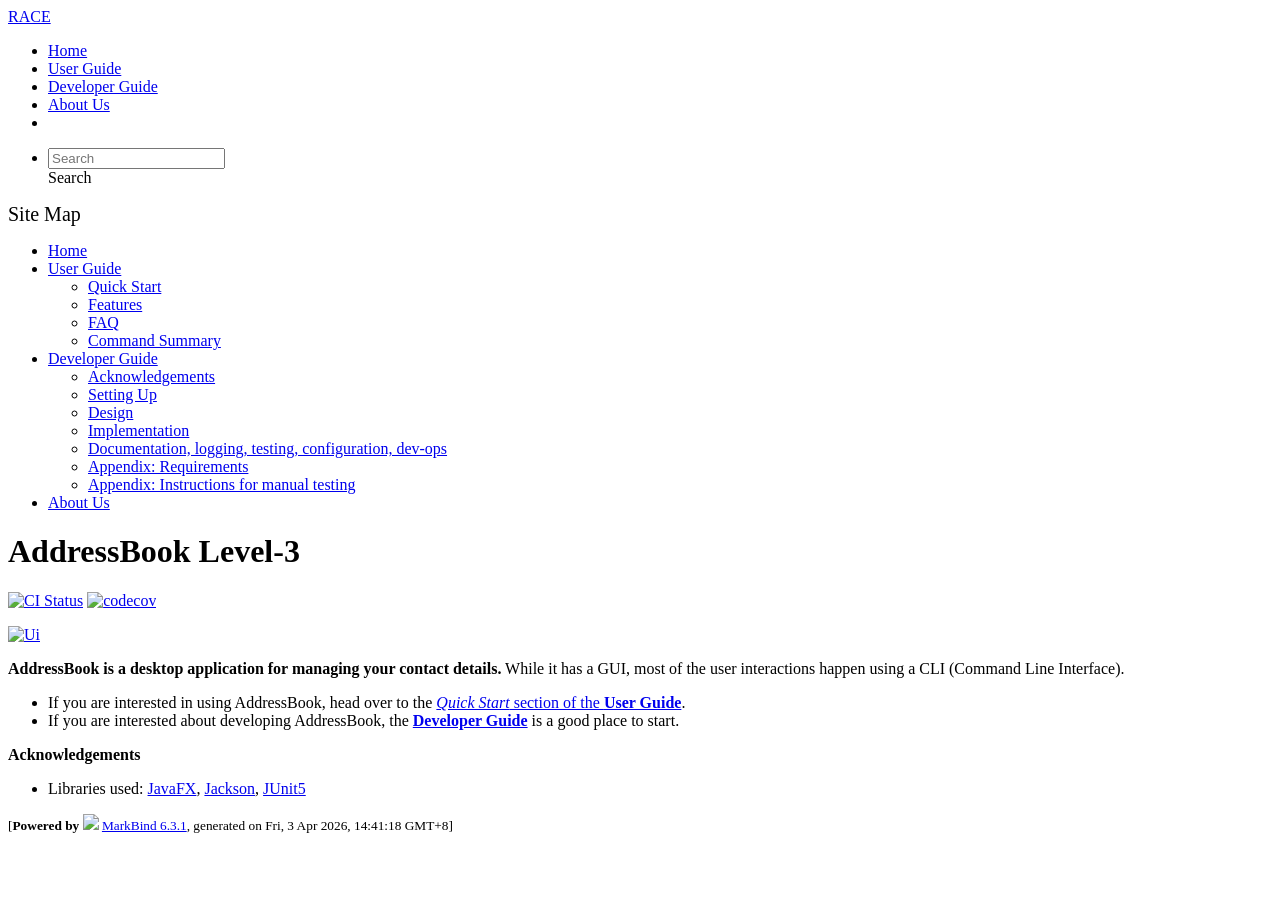
==== index.html @ c2d4f05e "deploy: 501ad0c8699b6edb64ecbe5b040d7ff0a8823d6b" ====
<!DOCTYPE html>
<html>
<head>
    <meta charset="utf-8">
    <meta http-equiv="X-UA-Compatible" content="IE=edge">
    <meta name="generator" content="MarkBind 6.3.1">
    <meta name="viewport" content="width=device-width, initial-scale=1"><title>RACE</title> <link rel="stylesheet" href="/tp/markbind/css/bootstrap.min.css"> <link rel="stylesheet" href="/tp/markbind/fontawesome/css/all.min.css"> <link rel="stylesheet" href="/tp/markbind/glyphicons/css/bootstrap-glyphicons.min.css"><link rel="stylesheet" href="/tp/markbind/css/codeblock-light.min.css"><link rel="stylesheet" href="/tp/markbind/css/markbind.min.css"><link rel="stylesheet" href="/tp/plugins/markbind-plugin-anchors/markbind-plugin-anchors.css"><link rel="stylesheet" href="/tp/plugins/markbind-plugin-tree/markbind-plugin-tree.css">
    
  <link rel="stylesheet" href="/tp/stylesheets/main.css">
<link rel="icon" href="/tp/images/SeEduLogo.png"></head>
<script>
  const baseUrl = '/tp'
</script>
<body  data-code-theme="light">
<div id="app"><!--[--><header sticky><div data-v-26aac3dc><nav class="navbar navbar-expand-md d-print-none navbar-dark bg-dark" data-v-26aac3dc><div class="container-fluid" data-v-26aac3dc><div class="navbar-left" data-v-26aac3dc><!--[--><a href="/tp/index.html" title="Home" class="navbar-brand">RACE</a><!--]--></div><div class="navbar-default" data-v-26aac3dc><ul class="navbar-nav me-auto mt-2 mt-lg-0" data-v-26aac3dc><!--[--> <li><a href="/tp/index.html" class="nav-link">Home</a></li> <li><a href="/tp/UserGuide.html" class="nav-link">User Guide</a></li> <li><a href="/tp/DeveloperGuide.html" class="nav-link">Developer Guide</a></li> <li><a href="/tp/AboutUs.html" class="nav-link">About Us</a></li> <li><a href="https://github.com/se-edu/addressbook-level3" target="_blank" class="nav-link"><span><span aria-hidden="true" class="fab fa-github"></span></span></a></li> <!--]--></ul></div><ul class="navbar-nav navbar-right" data-v-26aac3dc><!--[--><li><form class="navbar-form"><div style="position:relative;" class="dropdown" data-v-00e26d0a><!--[--><input value="" data-bs-toggle="dropdown" type="text" class="form-control" placeholder="Search" autocomplete="off" data-v-00e26d0a><div class="form-control placeholder-div-hidden" data-v-00e26d0a>Search</div><!--]--><ul class="dropdown-menu search-dropdown-menu dropdown-menu-hidden dropdown-menu-end" data-v-00e26d0a><!--[--><!--]--></ul></div></form></li><!--]--></ul></div></nav><div style="display:none;" class="lower-navbar-container" data-v-26aac3dc><!--[--><!----><!----><!--]--></div></div></header> <div id="flex-body"><nav id="site-nav" data-v-6b1b63d2><!--[--><div class="site-nav-top"><div class="fw-bold mb-2" style="font-size:1.25rem;">Site Map</div></div> <div class="nav-component slim-scroll"><div class="site-nav-root"><!--[--><ul class="site-nav-list site-nav-list-root" data-v-6b1b63d2><!--[--><li><div class="site-nav-default-list-item site-nav-list-item-0" onclick="handleSiteNavClick(this)"><a href="/tp/index.html">Home</a></div></li> <li><div class="site-nav-default-list-item site-nav-list-item-0" onclick="handleSiteNavClick(this)"><a href="/tp/UserGuide.html">User Guide</a> <div class="site-nav-dropdown-btn-container"><i class="site-nav-dropdown-btn-icon site-nav-rotate-icon" onclick="handleSiteNavClick(this.parentNode.parentNode, false); event.stopPropagation();"><span class="glyphicon glyphicon-menu-down" aria-hidden="true"></span></i></div></div><ul class="site-nav-dropdown-container site-nav-dropdown-container-open site-nav-list"><li><div class="site-nav-default-list-item site-nav-list-item-1" onclick="handleSiteNavClick(this)"><a href="/tp/UserGuide.html#quick-start">Quick Start</a></div></li> <li><div class="site-nav-default-list-item site-nav-list-item-1" onclick="handleSiteNavClick(this)"><a href="/tp/UserGuide.html#features">Features</a></div></li> <li><div class="site-nav-default-list-item site-nav-list-item-1" onclick="handleSiteNavClick(this)"><a href="/tp/UserGuide.html#faq">FAQ</a></div></li> <li><div class="site-nav-default-list-item site-nav-list-item-1" onclick="handleSiteNavClick(this)"><a href="/tp/UserGuide.html#faq">Command Summary</a></div></li></ul></li> <li><div class="site-nav-default-list-item site-nav-list-item-0" onclick="handleSiteNavClick(this)"><a href="/tp/DeveloperGuide.html">Developer Guide</a> <div class="site-nav-dropdown-btn-container"><i class="site-nav-dropdown-btn-icon site-nav-rotate-icon" onclick="handleSiteNavClick(this.parentNode.parentNode, false); event.stopPropagation();"><span class="glyphicon glyphicon-menu-down" aria-hidden="true"></span></i></div></div><ul class="site-nav-dropdown-container site-nav-dropdown-container-open site-nav-list"><li><div class="site-nav-default-list-item site-nav-list-item-1" onclick="handleSiteNavClick(this)"><a href="/tp/DeveloperGuide.html#acknowledgements">Acknowledgements</a></div></li> <li><div class="site-nav-default-list-item site-nav-list-item-1" onclick="handleSiteNavClick(this)"><a href="/tp/DeveloperGuide.html#setting-up-getting-started">Setting Up</a></div></li> <li><div class="site-nav-default-list-item site-nav-list-item-1" onclick="handleSiteNavClick(this)"><a href="/tp/DeveloperGuide.html#design">Design</a></div></li> <li><div class="site-nav-default-list-item site-nav-list-item-1" onclick="handleSiteNavClick(this)"><a href="/tp/DeveloperGuide.html#implementation">Implementation</a></div></li> <li><div class="site-nav-default-list-item site-nav-list-item-1" onclick="handleSiteNavClick(this)"><a href="/tp/DeveloperGuide.html#documentation-logging-testing-configuration-dev-ops">Documentation, logging, testing, configuration, dev-ops</a></div></li> <li><div class="site-nav-default-list-item site-nav-list-item-1" onclick="handleSiteNavClick(this)"><a href="/tp/DeveloperGuide.html#appendix-requirements">Appendix: Requirements</a></div></li> <li><div class="site-nav-default-list-item site-nav-list-item-1" onclick="handleSiteNavClick(this)"><a href="/tp/DeveloperGuide.html#appendix-instructions-for-manual-testing">Appendix: Instructions for manual testing</a></div></li></ul></li> <li><div class="site-nav-default-list-item site-nav-list-item-0" onclick="handleSiteNavClick(this)"><a href="/tp/AboutUs.html">About Us</a></div></li><!--]--><!--v-if--></ul><!--]--></div></div><!--]--><!--v-if--></nav> <div id="content-wrapper"><h1 id="addressbook-level-3">AddressBook Level-3<a class="fa fa-anchor" href="#addressbook-level-3" onclick="event.stopPropagation()"></a></h1> <p><a href="https://github.com/se-edu/addressbook-level3/actions"><img src="https://github.com/se-edu/addressbook-level3/workflows/Java%20CI/badge.svg" alt="CI Status" class="img-fluid"></a> <a href="https://codecov.io/gh/se-edu/addressbook-level3"><img src="https://codecov.io/gh/se-edu/addressbook-level3/branch/master/graph/badge.svg" alt="codecov" class="img-fluid"></a></p> <p><a href="/tp/images/Ui.png" target="_self"><img src="/tp/images/Ui.png" alt="Ui" class="img-fluid"></a></p> <p><strong>AddressBook is a desktop application for managing your contact details.</strong> While it has a GUI, most of the user interactions happen using a CLI (Command Line Interface).</p> <ul><li>If you are interested in using AddressBook, head over to the <a href="/tp/UserGuide.html#quick-start"><em>Quick Start</em> section of the <strong>User Guide</strong></a>.</li> <li>If you are interested about developing AddressBook, the <a href="/tp/DeveloperGuide.html"><strong>Developer Guide</strong></a> is a good place to start.</li></ul> <p><strong>Acknowledgements</strong></p> <ul><li>Libraries used: <a href="https://openjfx.io/">JavaFX</a>, <a href="https://github.com/FasterXML/jackson">Jackson</a>, <a href="https://github.com/junit-team/junit5">JUnit5</a></li></ul></div> <nav id="page-nav" data-v-6b1b63d2><!--[--><div class="nav-component slim-scroll"></div><!--]--><!--v-if--></nav> <div class="scroll-top-button fa-lg d-print-none" style="display:none;bottom:2%;right:2%;position:fixed;" aria-hidden="true"><!--[--><i class="fas fa-arrow-circle-up"></i><!--]--></div></div> <footer><div class="text-center"><small>[<span><strong>Powered by</strong></span> <img src="https://markbind.org/favicon.ico" width="30"> <a href="https://markbind.org/">MarkBind 6.3.1</a>, generated on Fri, 3 Apr 2026, 14:41:18 GMT+8]</small></div></footer><!--]--></div>
</body><script src="/tp/markbind/js/bootstrap-utility.min.js"></script>
<script src="/tp/markbind/js/polyfill.min.js"></script>
<script src="/tp/markbind/js/vue.global.prod.min.js"></script>
<script src="/tp/markbind/js/markbind.min.js"></script>
<script src="index.page-vue-render.js"></script>
<script>
  MarkBind.setupWithSearch()
</script>
</html>
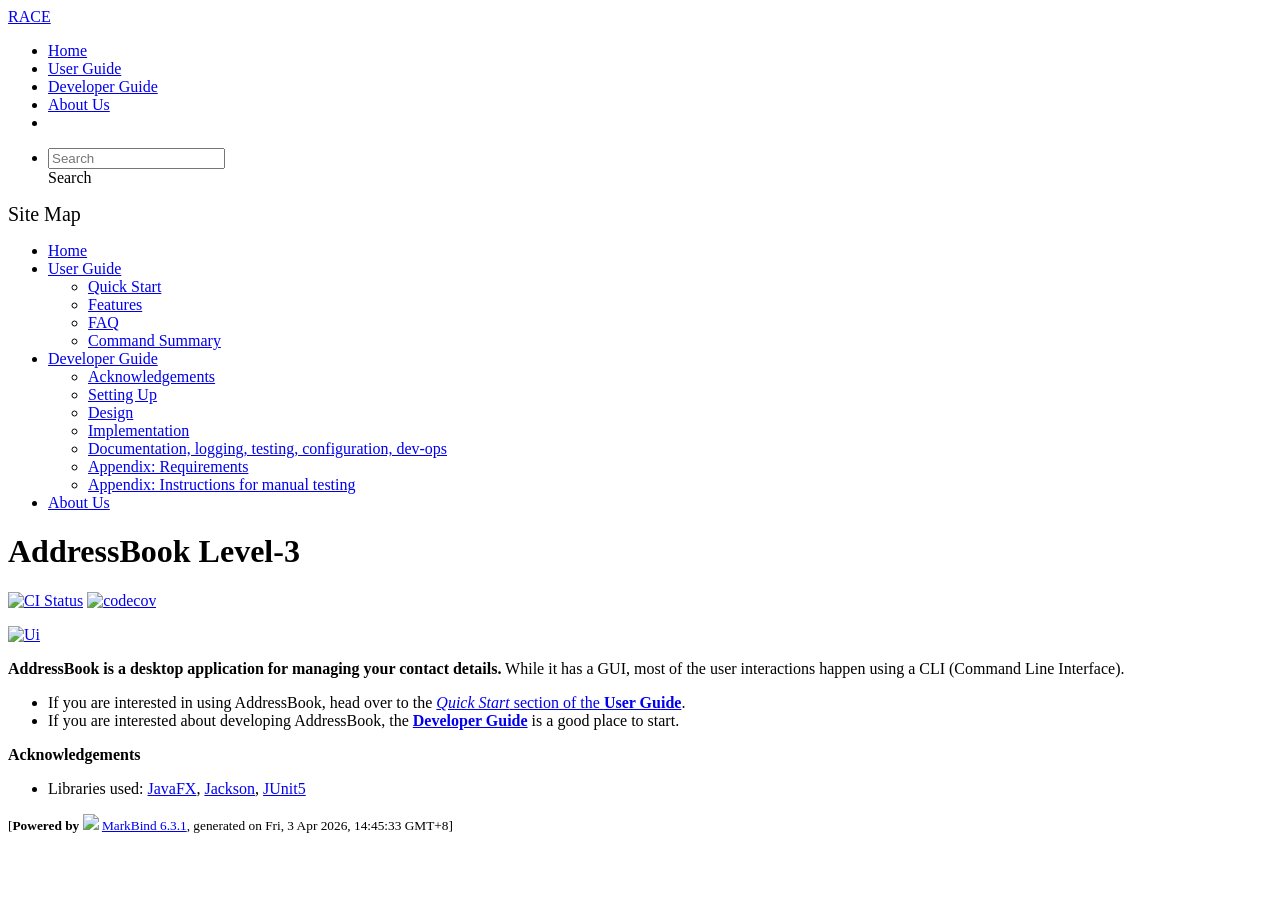
==== commit d546267b: "deploy: c85ef932be212b8d6ce71b270960d5511a4c53bf" ====
--- a/index.html
+++ b/index.html
@@ -12,7 +12,7 @@
   const baseUrl = '/tp'
 </script>
 <body  data-code-theme="light">
-<div id="app"><!--[--><header sticky><div data-v-26aac3dc><nav class="navbar navbar-expand-md d-print-none navbar-dark bg-dark" data-v-26aac3dc><div class="container-fluid" data-v-26aac3dc><div class="navbar-left" data-v-26aac3dc><!--[--><a href="/tp/index.html" title="Home" class="navbar-brand">RACE</a><!--]--></div><div class="navbar-default" data-v-26aac3dc><ul class="navbar-nav me-auto mt-2 mt-lg-0" data-v-26aac3dc><!--[--> <li><a href="/tp/index.html" class="nav-link">Home</a></li> <li><a href="/tp/UserGuide.html" class="nav-link">User Guide</a></li> <li><a href="/tp/DeveloperGuide.html" class="nav-link">Developer Guide</a></li> <li><a href="/tp/AboutUs.html" class="nav-link">About Us</a></li> <li><a href="https://github.com/se-edu/addressbook-level3" target="_blank" class="nav-link"><span><span aria-hidden="true" class="fab fa-github"></span></span></a></li> <!--]--></ul></div><ul class="navbar-nav navbar-right" data-v-26aac3dc><!--[--><li><form class="navbar-form"><div style="position:relative;" class="dropdown" data-v-00e26d0a><!--[--><input value="" data-bs-toggle="dropdown" type="text" class="form-control" placeholder="Search" autocomplete="off" data-v-00e26d0a><div class="form-control placeholder-div-hidden" data-v-00e26d0a>Search</div><!--]--><ul class="dropdown-menu search-dropdown-menu dropdown-menu-hidden dropdown-menu-end" data-v-00e26d0a><!--[--><!--]--></ul></div></form></li><!--]--></ul></div></nav><div style="display:none;" class="lower-navbar-container" data-v-26aac3dc><!--[--><!----><!----><!--]--></div></div></header> <div id="flex-body"><nav id="site-nav" data-v-6b1b63d2><!--[--><div class="site-nav-top"><div class="fw-bold mb-2" style="font-size:1.25rem;">Site Map</div></div> <div class="nav-component slim-scroll"><div class="site-nav-root"><!--[--><ul class="site-nav-list site-nav-list-root" data-v-6b1b63d2><!--[--><li><div class="site-nav-default-list-item site-nav-list-item-0" onclick="handleSiteNavClick(this)"><a href="/tp/index.html">Home</a></div></li> <li><div class="site-nav-default-list-item site-nav-list-item-0" onclick="handleSiteNavClick(this)"><a href="/tp/UserGuide.html">User Guide</a> <div class="site-nav-dropdown-btn-container"><i class="site-nav-dropdown-btn-icon site-nav-rotate-icon" onclick="handleSiteNavClick(this.parentNode.parentNode, false); event.stopPropagation();"><span class="glyphicon glyphicon-menu-down" aria-hidden="true"></span></i></div></div><ul class="site-nav-dropdown-container site-nav-dropdown-container-open site-nav-list"><li><div class="site-nav-default-list-item site-nav-list-item-1" onclick="handleSiteNavClick(this)"><a href="/tp/UserGuide.html#quick-start">Quick Start</a></div></li> <li><div class="site-nav-default-list-item site-nav-list-item-1" onclick="handleSiteNavClick(this)"><a href="/tp/UserGuide.html#features">Features</a></div></li> <li><div class="site-nav-default-list-item site-nav-list-item-1" onclick="handleSiteNavClick(this)"><a href="/tp/UserGuide.html#faq">FAQ</a></div></li> <li><div class="site-nav-default-list-item site-nav-list-item-1" onclick="handleSiteNavClick(this)"><a href="/tp/UserGuide.html#faq">Command Summary</a></div></li></ul></li> <li><div class="site-nav-default-list-item site-nav-list-item-0" onclick="handleSiteNavClick(this)"><a href="/tp/DeveloperGuide.html">Developer Guide</a> <div class="site-nav-dropdown-btn-container"><i class="site-nav-dropdown-btn-icon site-nav-rotate-icon" onclick="handleSiteNavClick(this.parentNode.parentNode, false); event.stopPropagation();"><span class="glyphicon glyphicon-menu-down" aria-hidden="true"></span></i></div></div><ul class="site-nav-dropdown-container site-nav-dropdown-container-open site-nav-list"><li><div class="site-nav-default-list-item site-nav-list-item-1" onclick="handleSiteNavClick(this)"><a href="/tp/DeveloperGuide.html#acknowledgements">Acknowledgements</a></div></li> <li><div class="site-nav-default-list-item site-nav-list-item-1" onclick="handleSiteNavClick(this)"><a href="/tp/DeveloperGuide.html#setting-up-getting-started">Setting Up</a></div></li> <li><div class="site-nav-default-list-item site-nav-list-item-1" onclick="handleSiteNavClick(this)"><a href="/tp/DeveloperGuide.html#design">Design</a></div></li> <li><div class="site-nav-default-list-item site-nav-list-item-1" onclick="handleSiteNavClick(this)"><a href="/tp/DeveloperGuide.html#implementation">Implementation</a></div></li> <li><div class="site-nav-default-list-item site-nav-list-item-1" onclick="handleSiteNavClick(this)"><a href="/tp/DeveloperGuide.html#documentation-logging-testing-configuration-dev-ops">Documentation, logging, testing, configuration, dev-ops</a></div></li> <li><div class="site-nav-default-list-item site-nav-list-item-1" onclick="handleSiteNavClick(this)"><a href="/tp/DeveloperGuide.html#appendix-requirements">Appendix: Requirements</a></div></li> <li><div class="site-nav-default-list-item site-nav-list-item-1" onclick="handleSiteNavClick(this)"><a href="/tp/DeveloperGuide.html#appendix-instructions-for-manual-testing">Appendix: Instructions for manual testing</a></div></li></ul></li> <li><div class="site-nav-default-list-item site-nav-list-item-0" onclick="handleSiteNavClick(this)"><a href="/tp/AboutUs.html">About Us</a></div></li><!--]--><!--v-if--></ul><!--]--></div></div><!--]--><!--v-if--></nav> <div id="content-wrapper"><h1 id="addressbook-level-3">AddressBook Level-3<a class="fa fa-anchor" href="#addressbook-level-3" onclick="event.stopPropagation()"></a></h1> <p><a href="https://github.com/se-edu/addressbook-level3/actions"><img src="https://github.com/se-edu/addressbook-level3/workflows/Java%20CI/badge.svg" alt="CI Status" class="img-fluid"></a> <a href="https://codecov.io/gh/se-edu/addressbook-level3"><img src="https://codecov.io/gh/se-edu/addressbook-level3/branch/master/graph/badge.svg" alt="codecov" class="img-fluid"></a></p> <p><a href="/tp/images/Ui.png" target="_self"><img src="/tp/images/Ui.png" alt="Ui" class="img-fluid"></a></p> <p><strong>AddressBook is a desktop application for managing your contact details.</strong> While it has a GUI, most of the user interactions happen using a CLI (Command Line Interface).</p> <ul><li>If you are interested in using AddressBook, head over to the <a href="/tp/UserGuide.html#quick-start"><em>Quick Start</em> section of the <strong>User Guide</strong></a>.</li> <li>If you are interested about developing AddressBook, the <a href="/tp/DeveloperGuide.html"><strong>Developer Guide</strong></a> is a good place to start.</li></ul> <p><strong>Acknowledgements</strong></p> <ul><li>Libraries used: <a href="https://openjfx.io/">JavaFX</a>, <a href="https://github.com/FasterXML/jackson">Jackson</a>, <a href="https://github.com/junit-team/junit5">JUnit5</a></li></ul></div> <nav id="page-nav" data-v-6b1b63d2><!--[--><div class="nav-component slim-scroll"></div><!--]--><!--v-if--></nav> <div class="scroll-top-button fa-lg d-print-none" style="display:none;bottom:2%;right:2%;position:fixed;" aria-hidden="true"><!--[--><i class="fas fa-arrow-circle-up"></i><!--]--></div></div> <footer><div class="text-center"><small>[<span><strong>Powered by</strong></span> <img src="https://markbind.org/favicon.ico" width="30"> <a href="https://markbind.org/">MarkBind 6.3.1</a>, generated on Fri, 3 Apr 2026, 14:41:18 GMT+8]</small></div></footer><!--]--></div>
+<div id="app"><!--[--><header sticky><div data-v-26aac3dc><nav class="navbar navbar-expand-md d-print-none navbar-dark bg-dark" data-v-26aac3dc><div class="container-fluid" data-v-26aac3dc><div class="navbar-left" data-v-26aac3dc><!--[--><a href="/tp/index.html" title="Home" class="navbar-brand">RACE</a><!--]--></div><div class="navbar-default" data-v-26aac3dc><ul class="navbar-nav me-auto mt-2 mt-lg-0" data-v-26aac3dc><!--[--> <li><a href="/tp/index.html" class="nav-link">Home</a></li> <li><a href="/tp/UserGuide.html" class="nav-link">User Guide</a></li> <li><a href="/tp/DeveloperGuide.html" class="nav-link">Developer Guide</a></li> <li><a href="/tp/AboutUs.html" class="nav-link">About Us</a></li> <li><a href="https://github.com/se-edu/addressbook-level3" target="_blank" class="nav-link"><span><span aria-hidden="true" class="fab fa-github"></span></span></a></li> <!--]--></ul></div><ul class="navbar-nav navbar-right" data-v-26aac3dc><!--[--><li><form class="navbar-form"><div style="position:relative;" class="dropdown" data-v-00e26d0a><!--[--><input value="" data-bs-toggle="dropdown" type="text" class="form-control" placeholder="Search" autocomplete="off" data-v-00e26d0a><div class="form-control placeholder-div-hidden" data-v-00e26d0a>Search</div><!--]--><ul class="dropdown-menu search-dropdown-menu dropdown-menu-hidden dropdown-menu-end" data-v-00e26d0a><!--[--><!--]--></ul></div></form></li><!--]--></ul></div></nav><div style="display:none;" class="lower-navbar-container" data-v-26aac3dc><!--[--><!----><!----><!--]--></div></div></header> <div id="flex-body"><nav id="site-nav" data-v-6b1b63d2><!--[--><div class="site-nav-top"><div class="fw-bold mb-2" style="font-size:1.25rem;">Site Map</div></div> <div class="nav-component slim-scroll"><div class="site-nav-root"><!--[--><ul class="site-nav-list site-nav-list-root" data-v-6b1b63d2><!--[--><li><div class="site-nav-default-list-item site-nav-list-item-0" onclick="handleSiteNavClick(this)"><a href="/tp/index.html">Home</a></div></li> <li><div class="site-nav-default-list-item site-nav-list-item-0" onclick="handleSiteNavClick(this)"><a href="/tp/UserGuide.html">User Guide</a> <div class="site-nav-dropdown-btn-container"><i class="site-nav-dropdown-btn-icon site-nav-rotate-icon" onclick="handleSiteNavClick(this.parentNode.parentNode, false); event.stopPropagation();"><span class="glyphicon glyphicon-menu-down" aria-hidden="true"></span></i></div></div><ul class="site-nav-dropdown-container site-nav-dropdown-container-open site-nav-list"><li><div class="site-nav-default-list-item site-nav-list-item-1" onclick="handleSiteNavClick(this)"><a href="/tp/UserGuide.html#quick-start">Quick Start</a></div></li> <li><div class="site-nav-default-list-item site-nav-list-item-1" onclick="handleSiteNavClick(this)"><a href="/tp/UserGuide.html#features">Features</a></div></li> <li><div class="site-nav-default-list-item site-nav-list-item-1" onclick="handleSiteNavClick(this)"><a href="/tp/UserGuide.html#faq">FAQ</a></div></li> <li><div class="site-nav-default-list-item site-nav-list-item-1" onclick="handleSiteNavClick(this)"><a href="/tp/UserGuide.html#faq">Command Summary</a></div></li></ul></li> <li><div class="site-nav-default-list-item site-nav-list-item-0" onclick="handleSiteNavClick(this)"><a href="/tp/DeveloperGuide.html">Developer Guide</a> <div class="site-nav-dropdown-btn-container"><i class="site-nav-dropdown-btn-icon site-nav-rotate-icon" onclick="handleSiteNavClick(this.parentNode.parentNode, false); event.stopPropagation();"><span class="glyphicon glyphicon-menu-down" aria-hidden="true"></span></i></div></div><ul class="site-nav-dropdown-container site-nav-dropdown-container-open site-nav-list"><li><div class="site-nav-default-list-item site-nav-list-item-1" onclick="handleSiteNavClick(this)"><a href="/tp/DeveloperGuide.html#acknowledgements">Acknowledgements</a></div></li> <li><div class="site-nav-default-list-item site-nav-list-item-1" onclick="handleSiteNavClick(this)"><a href="/tp/DeveloperGuide.html#setting-up-getting-started">Setting Up</a></div></li> <li><div class="site-nav-default-list-item site-nav-list-item-1" onclick="handleSiteNavClick(this)"><a href="/tp/DeveloperGuide.html#design">Design</a></div></li> <li><div class="site-nav-default-list-item site-nav-list-item-1" onclick="handleSiteNavClick(this)"><a href="/tp/DeveloperGuide.html#implementation">Implementation</a></div></li> <li><div class="site-nav-default-list-item site-nav-list-item-1" onclick="handleSiteNavClick(this)"><a href="/tp/DeveloperGuide.html#documentation-logging-testing-configuration-dev-ops">Documentation, logging, testing, configuration, dev-ops</a></div></li> <li><div class="site-nav-default-list-item site-nav-list-item-1" onclick="handleSiteNavClick(this)"><a href="/tp/DeveloperGuide.html#appendix-requirements">Appendix: Requirements</a></div></li> <li><div class="site-nav-default-list-item site-nav-list-item-1" onclick="handleSiteNavClick(this)"><a href="/tp/DeveloperGuide.html#appendix-instructions-for-manual-testing">Appendix: Instructions for manual testing</a></div></li></ul></li> <li><div class="site-nav-default-list-item site-nav-list-item-0" onclick="handleSiteNavClick(this)"><a href="/tp/AboutUs.html">About Us</a></div></li><!--]--><!--v-if--></ul><!--]--></div></div><!--]--><!--v-if--></nav> <div id="content-wrapper"><h1 id="addressbook-level-3">AddressBook Level-3<a class="fa fa-anchor" href="#addressbook-level-3" onclick="event.stopPropagation()"></a></h1> <p><a href="https://github.com/se-edu/addressbook-level3/actions"><img src="https://github.com/se-edu/addressbook-level3/workflows/Java%20CI/badge.svg" alt="CI Status" class="img-fluid"></a> <a href="https://codecov.io/gh/se-edu/addressbook-level3"><img src="https://codecov.io/gh/se-edu/addressbook-level3/branch/master/graph/badge.svg" alt="codecov" class="img-fluid"></a></p> <p><a href="/tp/images/Ui.png" target="_self"><img src="/tp/images/Ui.png" alt="Ui" class="img-fluid"></a></p> <p><strong>AddressBook is a desktop application for managing your contact details.</strong> While it has a GUI, most of the user interactions happen using a CLI (Command Line Interface).</p> <ul><li>If you are interested in using AddressBook, head over to the <a href="/tp/UserGuide.html#quick-start"><em>Quick Start</em> section of the <strong>User Guide</strong></a>.</li> <li>If you are interested about developing AddressBook, the <a href="/tp/DeveloperGuide.html"><strong>Developer Guide</strong></a> is a good place to start.</li></ul> <p><strong>Acknowledgements</strong></p> <ul><li>Libraries used: <a href="https://openjfx.io/">JavaFX</a>, <a href="https://github.com/FasterXML/jackson">Jackson</a>, <a href="https://github.com/junit-team/junit5">JUnit5</a></li></ul></div> <nav id="page-nav" data-v-6b1b63d2><!--[--><div class="nav-component slim-scroll"></div><!--]--><!--v-if--></nav> <div class="scroll-top-button fa-lg d-print-none" style="display:none;bottom:2%;right:2%;position:fixed;" aria-hidden="true"><!--[--><i class="fas fa-arrow-circle-up"></i><!--]--></div></div> <footer><div class="text-center"><small>[<span><strong>Powered by</strong></span> <img src="https://markbind.org/favicon.ico" width="30"> <a href="https://markbind.org/">MarkBind 6.3.1</a>, generated on Fri, 3 Apr 2026, 14:45:33 GMT+8]</small></div></footer><!--]--></div>
 </body><script src="/tp/markbind/js/bootstrap-utility.min.js"></script>
 <script src="/tp/markbind/js/polyfill.min.js"></script>
 <script src="/tp/markbind/js/vue.global.prod.min.js"></script>
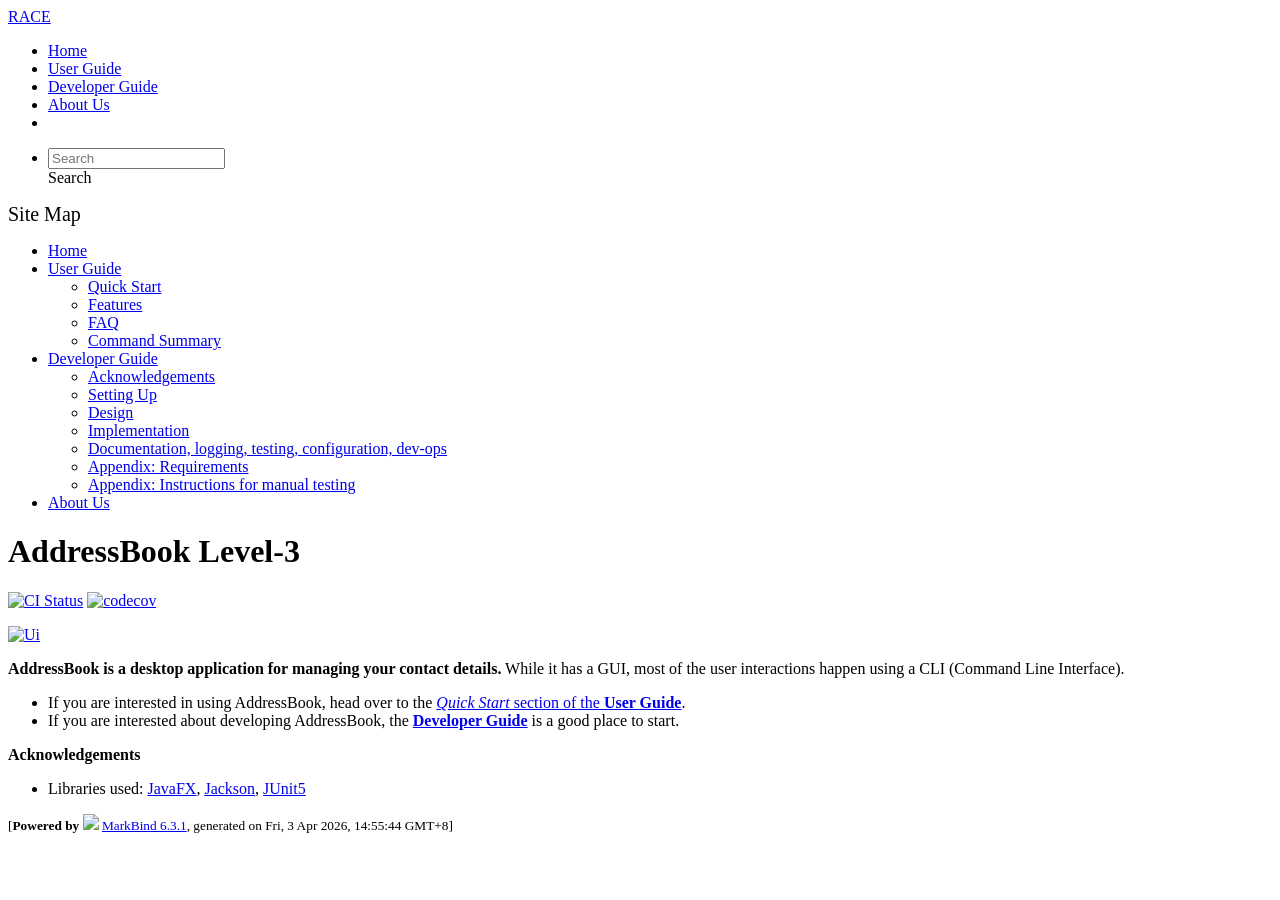
==== commit 4b8f4546: "deploy: 6de9ed848df9df87c3b56a2843e5e07b45e84f50" ====
--- a/index.html
+++ b/index.html
@@ -12,7 +12,7 @@
   const baseUrl = '/tp'
 </script>
 <body  data-code-theme="light">
-<div id="app"><!--[--><header sticky><div data-v-26aac3dc><nav class="navbar navbar-expand-md d-print-none navbar-dark bg-dark" data-v-26aac3dc><div class="container-fluid" data-v-26aac3dc><div class="navbar-left" data-v-26aac3dc><!--[--><a href="/tp/index.html" title="Home" class="navbar-brand">RACE</a><!--]--></div><div class="navbar-default" data-v-26aac3dc><ul class="navbar-nav me-auto mt-2 mt-lg-0" data-v-26aac3dc><!--[--> <li><a href="/tp/index.html" class="nav-link">Home</a></li> <li><a href="/tp/UserGuide.html" class="nav-link">User Guide</a></li> <li><a href="/tp/DeveloperGuide.html" class="nav-link">Developer Guide</a></li> <li><a href="/tp/AboutUs.html" class="nav-link">About Us</a></li> <li><a href="https://github.com/se-edu/addressbook-level3" target="_blank" class="nav-link"><span><span aria-hidden="true" class="fab fa-github"></span></span></a></li> <!--]--></ul></div><ul class="navbar-nav navbar-right" data-v-26aac3dc><!--[--><li><form class="navbar-form"><div style="position:relative;" class="dropdown" data-v-00e26d0a><!--[--><input value="" data-bs-toggle="dropdown" type="text" class="form-control" placeholder="Search" autocomplete="off" data-v-00e26d0a><div class="form-control placeholder-div-hidden" data-v-00e26d0a>Search</div><!--]--><ul class="dropdown-menu search-dropdown-menu dropdown-menu-hidden dropdown-menu-end" data-v-00e26d0a><!--[--><!--]--></ul></div></form></li><!--]--></ul></div></nav><div style="display:none;" class="lower-navbar-container" data-v-26aac3dc><!--[--><!----><!----><!--]--></div></div></header> <div id="flex-body"><nav id="site-nav" data-v-6b1b63d2><!--[--><div class="site-nav-top"><div class="fw-bold mb-2" style="font-size:1.25rem;">Site Map</div></div> <div class="nav-component slim-scroll"><div class="site-nav-root"><!--[--><ul class="site-nav-list site-nav-list-root" data-v-6b1b63d2><!--[--><li><div class="site-nav-default-list-item site-nav-list-item-0" onclick="handleSiteNavClick(this)"><a href="/tp/index.html">Home</a></div></li> <li><div class="site-nav-default-list-item site-nav-list-item-0" onclick="handleSiteNavClick(this)"><a href="/tp/UserGuide.html">User Guide</a> <div class="site-nav-dropdown-btn-container"><i class="site-nav-dropdown-btn-icon site-nav-rotate-icon" onclick="handleSiteNavClick(this.parentNode.parentNode, false); event.stopPropagation();"><span class="glyphicon glyphicon-menu-down" aria-hidden="true"></span></i></div></div><ul class="site-nav-dropdown-container site-nav-dropdown-container-open site-nav-list"><li><div class="site-nav-default-list-item site-nav-list-item-1" onclick="handleSiteNavClick(this)"><a href="/tp/UserGuide.html#quick-start">Quick Start</a></div></li> <li><div class="site-nav-default-list-item site-nav-list-item-1" onclick="handleSiteNavClick(this)"><a href="/tp/UserGuide.html#features">Features</a></div></li> <li><div class="site-nav-default-list-item site-nav-list-item-1" onclick="handleSiteNavClick(this)"><a href="/tp/UserGuide.html#faq">FAQ</a></div></li> <li><div class="site-nav-default-list-item site-nav-list-item-1" onclick="handleSiteNavClick(this)"><a href="/tp/UserGuide.html#faq">Command Summary</a></div></li></ul></li> <li><div class="site-nav-default-list-item site-nav-list-item-0" onclick="handleSiteNavClick(this)"><a href="/tp/DeveloperGuide.html">Developer Guide</a> <div class="site-nav-dropdown-btn-container"><i class="site-nav-dropdown-btn-icon site-nav-rotate-icon" onclick="handleSiteNavClick(this.parentNode.parentNode, false); event.stopPropagation();"><span class="glyphicon glyphicon-menu-down" aria-hidden="true"></span></i></div></div><ul class="site-nav-dropdown-container site-nav-dropdown-container-open site-nav-list"><li><div class="site-nav-default-list-item site-nav-list-item-1" onclick="handleSiteNavClick(this)"><a href="/tp/DeveloperGuide.html#acknowledgements">Acknowledgements</a></div></li> <li><div class="site-nav-default-list-item site-nav-list-item-1" onclick="handleSiteNavClick(this)"><a href="/tp/DeveloperGuide.html#setting-up-getting-started">Setting Up</a></div></li> <li><div class="site-nav-default-list-item site-nav-list-item-1" onclick="handleSiteNavClick(this)"><a href="/tp/DeveloperGuide.html#design">Design</a></div></li> <li><div class="site-nav-default-list-item site-nav-list-item-1" onclick="handleSiteNavClick(this)"><a href="/tp/DeveloperGuide.html#implementation">Implementation</a></div></li> <li><div class="site-nav-default-list-item site-nav-list-item-1" onclick="handleSiteNavClick(this)"><a href="/tp/DeveloperGuide.html#documentation-logging-testing-configuration-dev-ops">Documentation, logging, testing, configuration, dev-ops</a></div></li> <li><div class="site-nav-default-list-item site-nav-list-item-1" onclick="handleSiteNavClick(this)"><a href="/tp/DeveloperGuide.html#appendix-requirements">Appendix: Requirements</a></div></li> <li><div class="site-nav-default-list-item site-nav-list-item-1" onclick="handleSiteNavClick(this)"><a href="/tp/DeveloperGuide.html#appendix-instructions-for-manual-testing">Appendix: Instructions for manual testing</a></div></li></ul></li> <li><div class="site-nav-default-list-item site-nav-list-item-0" onclick="handleSiteNavClick(this)"><a href="/tp/AboutUs.html">About Us</a></div></li><!--]--><!--v-if--></ul><!--]--></div></div><!--]--><!--v-if--></nav> <div id="content-wrapper"><h1 id="addressbook-level-3">AddressBook Level-3<a class="fa fa-anchor" href="#addressbook-level-3" onclick="event.stopPropagation()"></a></h1> <p><a href="https://github.com/se-edu/addressbook-level3/actions"><img src="https://github.com/se-edu/addressbook-level3/workflows/Java%20CI/badge.svg" alt="CI Status" class="img-fluid"></a> <a href="https://codecov.io/gh/se-edu/addressbook-level3"><img src="https://codecov.io/gh/se-edu/addressbook-level3/branch/master/graph/badge.svg" alt="codecov" class="img-fluid"></a></p> <p><a href="/tp/images/Ui.png" target="_self"><img src="/tp/images/Ui.png" alt="Ui" class="img-fluid"></a></p> <p><strong>AddressBook is a desktop application for managing your contact details.</strong> While it has a GUI, most of the user interactions happen using a CLI (Command Line Interface).</p> <ul><li>If you are interested in using AddressBook, head over to the <a href="/tp/UserGuide.html#quick-start"><em>Quick Start</em> section of the <strong>User Guide</strong></a>.</li> <li>If you are interested about developing AddressBook, the <a href="/tp/DeveloperGuide.html"><strong>Developer Guide</strong></a> is a good place to start.</li></ul> <p><strong>Acknowledgements</strong></p> <ul><li>Libraries used: <a href="https://openjfx.io/">JavaFX</a>, <a href="https://github.com/FasterXML/jackson">Jackson</a>, <a href="https://github.com/junit-team/junit5">JUnit5</a></li></ul></div> <nav id="page-nav" data-v-6b1b63d2><!--[--><div class="nav-component slim-scroll"></div><!--]--><!--v-if--></nav> <div class="scroll-top-button fa-lg d-print-none" style="display:none;bottom:2%;right:2%;position:fixed;" aria-hidden="true"><!--[--><i class="fas fa-arrow-circle-up"></i><!--]--></div></div> <footer><div class="text-center"><small>[<span><strong>Powered by</strong></span> <img src="https://markbind.org/favicon.ico" width="30"> <a href="https://markbind.org/">MarkBind 6.3.1</a>, generated on Fri, 3 Apr 2026, 14:45:33 GMT+8]</small></div></footer><!--]--></div>
+<div id="app"><!--[--><header sticky><div data-v-26aac3dc><nav class="navbar navbar-expand-md d-print-none navbar-dark bg-dark" data-v-26aac3dc><div class="container-fluid" data-v-26aac3dc><div class="navbar-left" data-v-26aac3dc><!--[--><a href="/tp/index.html" title="Home" class="navbar-brand">RACE</a><!--]--></div><div class="navbar-default" data-v-26aac3dc><ul class="navbar-nav me-auto mt-2 mt-lg-0" data-v-26aac3dc><!--[--> <li><a href="/tp/index.html" class="nav-link">Home</a></li> <li><a href="/tp/UserGuide.html" class="nav-link">User Guide</a></li> <li><a href="/tp/DeveloperGuide.html" class="nav-link">Developer Guide</a></li> <li><a href="/tp/AboutUs.html" class="nav-link">About Us</a></li> <li><a href="https://github.com/se-edu/addressbook-level3" target="_blank" class="nav-link"><span><span aria-hidden="true" class="fab fa-github"></span></span></a></li> <!--]--></ul></div><ul class="navbar-nav navbar-right" data-v-26aac3dc><!--[--><li><form class="navbar-form"><div style="position:relative;" class="dropdown" data-v-00e26d0a><!--[--><input value="" data-bs-toggle="dropdown" type="text" class="form-control" placeholder="Search" autocomplete="off" data-v-00e26d0a><div class="form-control placeholder-div-hidden" data-v-00e26d0a>Search</div><!--]--><ul class="dropdown-menu search-dropdown-menu dropdown-menu-hidden dropdown-menu-end" data-v-00e26d0a><!--[--><!--]--></ul></div></form></li><!--]--></ul></div></nav><div style="display:none;" class="lower-navbar-container" data-v-26aac3dc><!--[--><!----><!----><!--]--></div></div></header> <div id="flex-body"><nav id="site-nav" data-v-6b1b63d2><!--[--><div class="site-nav-top"><div class="fw-bold mb-2" style="font-size:1.25rem;">Site Map</div></div> <div class="nav-component slim-scroll"><div class="site-nav-root"><!--[--><ul class="site-nav-list site-nav-list-root" data-v-6b1b63d2><!--[--><li><div class="site-nav-default-list-item site-nav-list-item-0" onclick="handleSiteNavClick(this)"><a href="/tp/index.html">Home</a></div></li> <li><div class="site-nav-default-list-item site-nav-list-item-0" onclick="handleSiteNavClick(this)"><a href="/tp/UserGuide.html">User Guide</a> <div class="site-nav-dropdown-btn-container"><i class="site-nav-dropdown-btn-icon site-nav-rotate-icon" onclick="handleSiteNavClick(this.parentNode.parentNode, false); event.stopPropagation();"><span class="glyphicon glyphicon-menu-down" aria-hidden="true"></span></i></div></div><ul class="site-nav-dropdown-container site-nav-dropdown-container-open site-nav-list"><li><div class="site-nav-default-list-item site-nav-list-item-1" onclick="handleSiteNavClick(this)"><a href="/tp/UserGuide.html#quick-start">Quick Start</a></div></li> <li><div class="site-nav-default-list-item site-nav-list-item-1" onclick="handleSiteNavClick(this)"><a href="/tp/UserGuide.html#features">Features</a></div></li> <li><div class="site-nav-default-list-item site-nav-list-item-1" onclick="handleSiteNavClick(this)"><a href="/tp/UserGuide.html#faq">FAQ</a></div></li> <li><div class="site-nav-default-list-item site-nav-list-item-1" onclick="handleSiteNavClick(this)"><a href="/tp/UserGuide.html#faq">Command Summary</a></div></li></ul></li> <li><div class="site-nav-default-list-item site-nav-list-item-0" onclick="handleSiteNavClick(this)"><a href="/tp/DeveloperGuide.html">Developer Guide</a> <div class="site-nav-dropdown-btn-container"><i class="site-nav-dropdown-btn-icon site-nav-rotate-icon" onclick="handleSiteNavClick(this.parentNode.parentNode, false); event.stopPropagation();"><span class="glyphicon glyphicon-menu-down" aria-hidden="true"></span></i></div></div><ul class="site-nav-dropdown-container site-nav-dropdown-container-open site-nav-list"><li><div class="site-nav-default-list-item site-nav-list-item-1" onclick="handleSiteNavClick(this)"><a href="/tp/DeveloperGuide.html#acknowledgements">Acknowledgements</a></div></li> <li><div class="site-nav-default-list-item site-nav-list-item-1" onclick="handleSiteNavClick(this)"><a href="/tp/DeveloperGuide.html#setting-up-getting-started">Setting Up</a></div></li> <li><div class="site-nav-default-list-item site-nav-list-item-1" onclick="handleSiteNavClick(this)"><a href="/tp/DeveloperGuide.html#design">Design</a></div></li> <li><div class="site-nav-default-list-item site-nav-list-item-1" onclick="handleSiteNavClick(this)"><a href="/tp/DeveloperGuide.html#implementation">Implementation</a></div></li> <li><div class="site-nav-default-list-item site-nav-list-item-1" onclick="handleSiteNavClick(this)"><a href="/tp/DeveloperGuide.html#documentation-logging-testing-configuration-dev-ops">Documentation, logging, testing, configuration, dev-ops</a></div></li> <li><div class="site-nav-default-list-item site-nav-list-item-1" onclick="handleSiteNavClick(this)"><a href="/tp/DeveloperGuide.html#appendix-requirements">Appendix: Requirements</a></div></li> <li><div class="site-nav-default-list-item site-nav-list-item-1" onclick="handleSiteNavClick(this)"><a href="/tp/DeveloperGuide.html#appendix-instructions-for-manual-testing">Appendix: Instructions for manual testing</a></div></li></ul></li> <li><div class="site-nav-default-list-item site-nav-list-item-0" onclick="handleSiteNavClick(this)"><a href="/tp/AboutUs.html">About Us</a></div></li><!--]--><!--v-if--></ul><!--]--></div></div><!--]--><!--v-if--></nav> <div id="content-wrapper"><h1 id="addressbook-level-3">AddressBook Level-3<a class="fa fa-anchor" href="#addressbook-level-3" onclick="event.stopPropagation()"></a></h1> <p><a href="https://github.com/se-edu/addressbook-level3/actions"><img src="https://github.com/se-edu/addressbook-level3/workflows/Java%20CI/badge.svg" alt="CI Status" class="img-fluid"></a> <a href="https://codecov.io/gh/se-edu/addressbook-level3"><img src="https://codecov.io/gh/se-edu/addressbook-level3/branch/master/graph/badge.svg" alt="codecov" class="img-fluid"></a></p> <p><a href="/tp/images/Ui.png" target="_self"><img src="/tp/images/Ui.png" alt="Ui" class="img-fluid"></a></p> <p><strong>AddressBook is a desktop application for managing your contact details.</strong> While it has a GUI, most of the user interactions happen using a CLI (Command Line Interface).</p> <ul><li>If you are interested in using AddressBook, head over to the <a href="/tp/UserGuide.html#quick-start"><em>Quick Start</em> section of the <strong>User Guide</strong></a>.</li> <li>If you are interested about developing AddressBook, the <a href="/tp/DeveloperGuide.html"><strong>Developer Guide</strong></a> is a good place to start.</li></ul> <p><strong>Acknowledgements</strong></p> <ul><li>Libraries used: <a href="https://openjfx.io/">JavaFX</a>, <a href="https://github.com/FasterXML/jackson">Jackson</a>, <a href="https://github.com/junit-team/junit5">JUnit5</a></li></ul></div> <nav id="page-nav" data-v-6b1b63d2><!--[--><div class="nav-component slim-scroll"></div><!--]--><!--v-if--></nav> <div class="scroll-top-button fa-lg d-print-none" style="display:none;bottom:2%;right:2%;position:fixed;" aria-hidden="true"><!--[--><i class="fas fa-arrow-circle-up"></i><!--]--></div></div> <footer><div class="text-center"><small>[<span><strong>Powered by</strong></span> <img src="https://markbind.org/favicon.ico" width="30"> <a href="https://markbind.org/">MarkBind 6.3.1</a>, generated on Fri, 3 Apr 2026, 14:55:44 GMT+8]</small></div></footer><!--]--></div>
 </body><script src="/tp/markbind/js/bootstrap-utility.min.js"></script>
 <script src="/tp/markbind/js/polyfill.min.js"></script>
 <script src="/tp/markbind/js/vue.global.prod.min.js"></script>
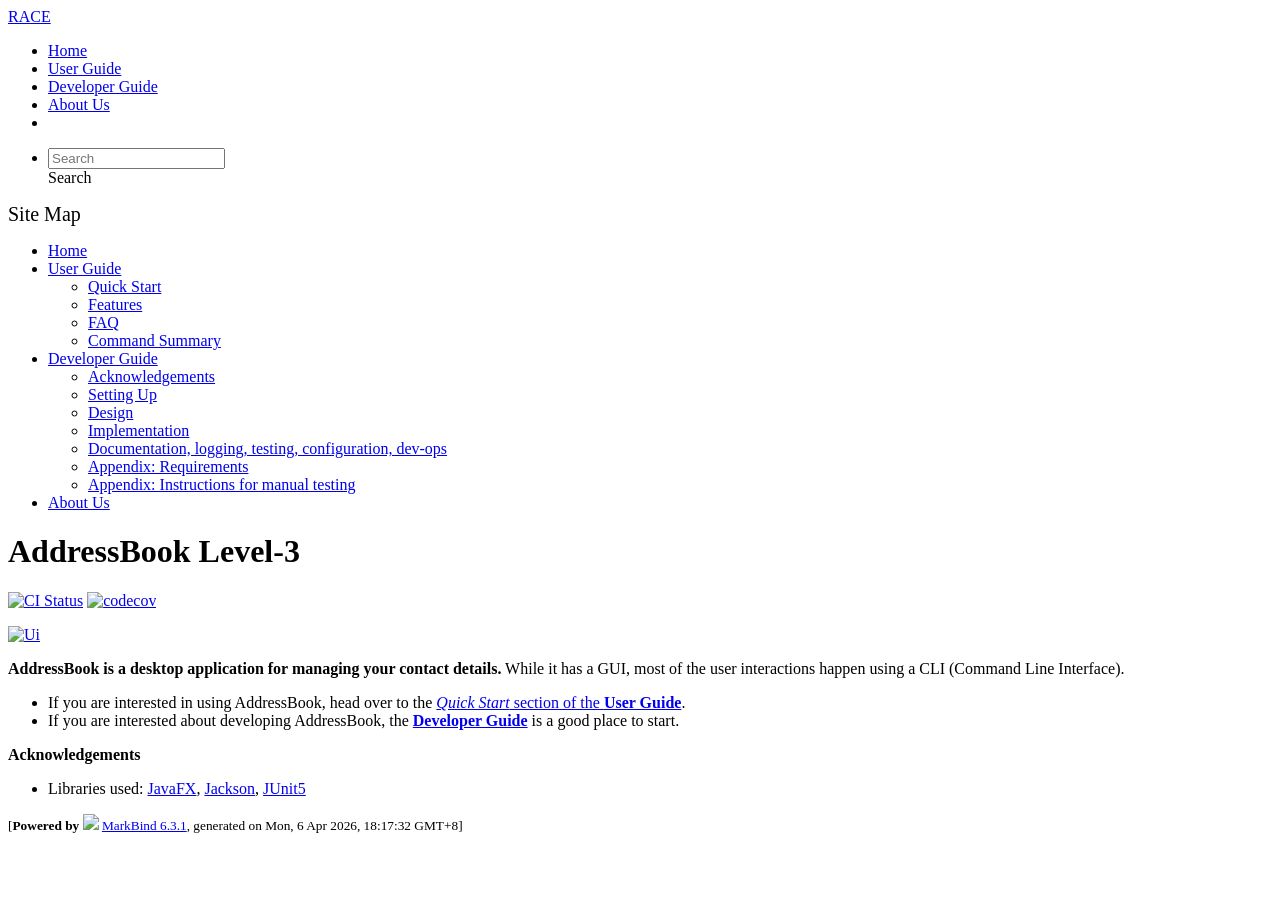
==== commit 3483a84e: "deploy: 639ff033d29acb8b43d670322000004df4b4a9f7" ====
--- a/index.html
+++ b/index.html
@@ -12,7 +12,7 @@
   const baseUrl = '/tp'
 </script>
 <body  data-code-theme="light">
-<div id="app"><!--[--><header sticky><div data-v-26aac3dc><nav class="navbar navbar-expand-md d-print-none navbar-dark bg-dark" data-v-26aac3dc><div class="container-fluid" data-v-26aac3dc><div class="navbar-left" data-v-26aac3dc><!--[--><a href="/tp/index.html" title="Home" class="navbar-brand">RACE</a><!--]--></div><div class="navbar-default" data-v-26aac3dc><ul class="navbar-nav me-auto mt-2 mt-lg-0" data-v-26aac3dc><!--[--> <li><a href="/tp/index.html" class="nav-link">Home</a></li> <li><a href="/tp/UserGuide.html" class="nav-link">User Guide</a></li> <li><a href="/tp/DeveloperGuide.html" class="nav-link">Developer Guide</a></li> <li><a href="/tp/AboutUs.html" class="nav-link">About Us</a></li> <li><a href="https://github.com/se-edu/addressbook-level3" target="_blank" class="nav-link"><span><span aria-hidden="true" class="fab fa-github"></span></span></a></li> <!--]--></ul></div><ul class="navbar-nav navbar-right" data-v-26aac3dc><!--[--><li><form class="navbar-form"><div style="position:relative;" class="dropdown" data-v-00e26d0a><!--[--><input value="" data-bs-toggle="dropdown" type="text" class="form-control" placeholder="Search" autocomplete="off" data-v-00e26d0a><div class="form-control placeholder-div-hidden" data-v-00e26d0a>Search</div><!--]--><ul class="dropdown-menu search-dropdown-menu dropdown-menu-hidden dropdown-menu-end" data-v-00e26d0a><!--[--><!--]--></ul></div></form></li><!--]--></ul></div></nav><div style="display:none;" class="lower-navbar-container" data-v-26aac3dc><!--[--><!----><!----><!--]--></div></div></header> <div id="flex-body"><nav id="site-nav" data-v-6b1b63d2><!--[--><div class="site-nav-top"><div class="fw-bold mb-2" style="font-size:1.25rem;">Site Map</div></div> <div class="nav-component slim-scroll"><div class="site-nav-root"><!--[--><ul class="site-nav-list site-nav-list-root" data-v-6b1b63d2><!--[--><li><div class="site-nav-default-list-item site-nav-list-item-0" onclick="handleSiteNavClick(this)"><a href="/tp/index.html">Home</a></div></li> <li><div class="site-nav-default-list-item site-nav-list-item-0" onclick="handleSiteNavClick(this)"><a href="/tp/UserGuide.html">User Guide</a> <div class="site-nav-dropdown-btn-container"><i class="site-nav-dropdown-btn-icon site-nav-rotate-icon" onclick="handleSiteNavClick(this.parentNode.parentNode, false); event.stopPropagation();"><span class="glyphicon glyphicon-menu-down" aria-hidden="true"></span></i></div></div><ul class="site-nav-dropdown-container site-nav-dropdown-container-open site-nav-list"><li><div class="site-nav-default-list-item site-nav-list-item-1" onclick="handleSiteNavClick(this)"><a href="/tp/UserGuide.html#quick-start">Quick Start</a></div></li> <li><div class="site-nav-default-list-item site-nav-list-item-1" onclick="handleSiteNavClick(this)"><a href="/tp/UserGuide.html#features">Features</a></div></li> <li><div class="site-nav-default-list-item site-nav-list-item-1" onclick="handleSiteNavClick(this)"><a href="/tp/UserGuide.html#faq">FAQ</a></div></li> <li><div class="site-nav-default-list-item site-nav-list-item-1" onclick="handleSiteNavClick(this)"><a href="/tp/UserGuide.html#faq">Command Summary</a></div></li></ul></li> <li><div class="site-nav-default-list-item site-nav-list-item-0" onclick="handleSiteNavClick(this)"><a href="/tp/DeveloperGuide.html">Developer Guide</a> <div class="site-nav-dropdown-btn-container"><i class="site-nav-dropdown-btn-icon site-nav-rotate-icon" onclick="handleSiteNavClick(this.parentNode.parentNode, false); event.stopPropagation();"><span class="glyphicon glyphicon-menu-down" aria-hidden="true"></span></i></div></div><ul class="site-nav-dropdown-container site-nav-dropdown-container-open site-nav-list"><li><div class="site-nav-default-list-item site-nav-list-item-1" onclick="handleSiteNavClick(this)"><a href="/tp/DeveloperGuide.html#acknowledgements">Acknowledgements</a></div></li> <li><div class="site-nav-default-list-item site-nav-list-item-1" onclick="handleSiteNavClick(this)"><a href="/tp/DeveloperGuide.html#setting-up-getting-started">Setting Up</a></div></li> <li><div class="site-nav-default-list-item site-nav-list-item-1" onclick="handleSiteNavClick(this)"><a href="/tp/DeveloperGuide.html#design">Design</a></div></li> <li><div class="site-nav-default-list-item site-nav-list-item-1" onclick="handleSiteNavClick(this)"><a href="/tp/DeveloperGuide.html#implementation">Implementation</a></div></li> <li><div class="site-nav-default-list-item site-nav-list-item-1" onclick="handleSiteNavClick(this)"><a href="/tp/DeveloperGuide.html#documentation-logging-testing-configuration-dev-ops">Documentation, logging, testing, configuration, dev-ops</a></div></li> <li><div class="site-nav-default-list-item site-nav-list-item-1" onclick="handleSiteNavClick(this)"><a href="/tp/DeveloperGuide.html#appendix-requirements">Appendix: Requirements</a></div></li> <li><div class="site-nav-default-list-item site-nav-list-item-1" onclick="handleSiteNavClick(this)"><a href="/tp/DeveloperGuide.html#appendix-instructions-for-manual-testing">Appendix: Instructions for manual testing</a></div></li></ul></li> <li><div class="site-nav-default-list-item site-nav-list-item-0" onclick="handleSiteNavClick(this)"><a href="/tp/AboutUs.html">About Us</a></div></li><!--]--><!--v-if--></ul><!--]--></div></div><!--]--><!--v-if--></nav> <div id="content-wrapper"><h1 id="addressbook-level-3">AddressBook Level-3<a class="fa fa-anchor" href="#addressbook-level-3" onclick="event.stopPropagation()"></a></h1> <p><a href="https://github.com/se-edu/addressbook-level3/actions"><img src="https://github.com/se-edu/addressbook-level3/workflows/Java%20CI/badge.svg" alt="CI Status" class="img-fluid"></a> <a href="https://codecov.io/gh/se-edu/addressbook-level3"><img src="https://codecov.io/gh/se-edu/addressbook-level3/branch/master/graph/badge.svg" alt="codecov" class="img-fluid"></a></p> <p><a href="/tp/images/Ui.png" target="_self"><img src="/tp/images/Ui.png" alt="Ui" class="img-fluid"></a></p> <p><strong>AddressBook is a desktop application for managing your contact details.</strong> While it has a GUI, most of the user interactions happen using a CLI (Command Line Interface).</p> <ul><li>If you are interested in using AddressBook, head over to the <a href="/tp/UserGuide.html#quick-start"><em>Quick Start</em> section of the <strong>User Guide</strong></a>.</li> <li>If you are interested about developing AddressBook, the <a href="/tp/DeveloperGuide.html"><strong>Developer Guide</strong></a> is a good place to start.</li></ul> <p><strong>Acknowledgements</strong></p> <ul><li>Libraries used: <a href="https://openjfx.io/">JavaFX</a>, <a href="https://github.com/FasterXML/jackson">Jackson</a>, <a href="https://github.com/junit-team/junit5">JUnit5</a></li></ul></div> <nav id="page-nav" data-v-6b1b63d2><!--[--><div class="nav-component slim-scroll"></div><!--]--><!--v-if--></nav> <div class="scroll-top-button fa-lg d-print-none" style="display:none;bottom:2%;right:2%;position:fixed;" aria-hidden="true"><!--[--><i class="fas fa-arrow-circle-up"></i><!--]--></div></div> <footer><div class="text-center"><small>[<span><strong>Powered by</strong></span> <img src="https://markbind.org/favicon.ico" width="30"> <a href="https://markbind.org/">MarkBind 6.3.1</a>, generated on Fri, 3 Apr 2026, 14:55:44 GMT+8]</small></div></footer><!--]--></div>
+<div id="app"><!--[--><header sticky><div data-v-26aac3dc><nav class="navbar navbar-expand-md d-print-none navbar-dark bg-dark" data-v-26aac3dc><div class="container-fluid" data-v-26aac3dc><div class="navbar-left" data-v-26aac3dc><!--[--><a href="/tp/index.html" title="Home" class="navbar-brand">RACE</a><!--]--></div><div class="navbar-default" data-v-26aac3dc><ul class="navbar-nav me-auto mt-2 mt-lg-0" data-v-26aac3dc><!--[--> <li><a href="/tp/index.html" class="nav-link">Home</a></li> <li><a href="/tp/UserGuide.html" class="nav-link">User Guide</a></li> <li><a href="/tp/DeveloperGuide.html" class="nav-link">Developer Guide</a></li> <li><a href="/tp/AboutUs.html" class="nav-link">About Us</a></li> <li><a href="https://github.com/se-edu/addressbook-level3" target="_blank" class="nav-link"><span><span aria-hidden="true" class="fab fa-github"></span></span></a></li> <!--]--></ul></div><ul class="navbar-nav navbar-right" data-v-26aac3dc><!--[--><li><form class="navbar-form"><div style="position:relative;" class="dropdown" data-v-00e26d0a><!--[--><input value="" data-bs-toggle="dropdown" type="text" class="form-control" placeholder="Search" autocomplete="off" data-v-00e26d0a><div class="form-control placeholder-div-hidden" data-v-00e26d0a>Search</div><!--]--><ul class="dropdown-menu search-dropdown-menu dropdown-menu-hidden dropdown-menu-end" data-v-00e26d0a><!--[--><!--]--></ul></div></form></li><!--]--></ul></div></nav><div style="display:none;" class="lower-navbar-container" data-v-26aac3dc><!--[--><!----><!----><!--]--></div></div></header> <div id="flex-body"><nav id="site-nav" data-v-6b1b63d2><!--[--><div class="site-nav-top"><div class="fw-bold mb-2" style="font-size:1.25rem;">Site Map</div></div> <div class="nav-component slim-scroll"><div class="site-nav-root"><!--[--><ul class="site-nav-list site-nav-list-root" data-v-6b1b63d2><!--[--><li><div class="site-nav-default-list-item site-nav-list-item-0" onclick="handleSiteNavClick(this)"><a href="/tp/index.html">Home</a></div></li> <li><div class="site-nav-default-list-item site-nav-list-item-0" onclick="handleSiteNavClick(this)"><a href="/tp/UserGuide.html">User Guide</a> <div class="site-nav-dropdown-btn-container"><i class="site-nav-dropdown-btn-icon site-nav-rotate-icon" onclick="handleSiteNavClick(this.parentNode.parentNode, false); event.stopPropagation();"><span class="glyphicon glyphicon-menu-down" aria-hidden="true"></span></i></div></div><ul class="site-nav-dropdown-container site-nav-dropdown-container-open site-nav-list"><li><div class="site-nav-default-list-item site-nav-list-item-1" onclick="handleSiteNavClick(this)"><a href="/tp/UserGuide.html#quick-start">Quick Start</a></div></li> <li><div class="site-nav-default-list-item site-nav-list-item-1" onclick="handleSiteNavClick(this)"><a href="/tp/UserGuide.html#features">Features</a></div></li> <li><div class="site-nav-default-list-item site-nav-list-item-1" onclick="handleSiteNavClick(this)"><a href="/tp/UserGuide.html#faq">FAQ</a></div></li> <li><div class="site-nav-default-list-item site-nav-list-item-1" onclick="handleSiteNavClick(this)"><a href="/tp/UserGuide.html#faq">Command Summary</a></div></li></ul></li> <li><div class="site-nav-default-list-item site-nav-list-item-0" onclick="handleSiteNavClick(this)"><a href="/tp/DeveloperGuide.html">Developer Guide</a> <div class="site-nav-dropdown-btn-container"><i class="site-nav-dropdown-btn-icon site-nav-rotate-icon" onclick="handleSiteNavClick(this.parentNode.parentNode, false); event.stopPropagation();"><span class="glyphicon glyphicon-menu-down" aria-hidden="true"></span></i></div></div><ul class="site-nav-dropdown-container site-nav-dropdown-container-open site-nav-list"><li><div class="site-nav-default-list-item site-nav-list-item-1" onclick="handleSiteNavClick(this)"><a href="/tp/DeveloperGuide.html#acknowledgements">Acknowledgements</a></div></li> <li><div class="site-nav-default-list-item site-nav-list-item-1" onclick="handleSiteNavClick(this)"><a href="/tp/DeveloperGuide.html#setting-up-getting-started">Setting Up</a></div></li> <li><div class="site-nav-default-list-item site-nav-list-item-1" onclick="handleSiteNavClick(this)"><a href="/tp/DeveloperGuide.html#design">Design</a></div></li> <li><div class="site-nav-default-list-item site-nav-list-item-1" onclick="handleSiteNavClick(this)"><a href="/tp/DeveloperGuide.html#implementation">Implementation</a></div></li> <li><div class="site-nav-default-list-item site-nav-list-item-1" onclick="handleSiteNavClick(this)"><a href="/tp/DeveloperGuide.html#documentation-logging-testing-configuration-dev-ops">Documentation, logging, testing, configuration, dev-ops</a></div></li> <li><div class="site-nav-default-list-item site-nav-list-item-1" onclick="handleSiteNavClick(this)"><a href="/tp/DeveloperGuide.html#appendix-requirements">Appendix: Requirements</a></div></li> <li><div class="site-nav-default-list-item site-nav-list-item-1" onclick="handleSiteNavClick(this)"><a href="/tp/DeveloperGuide.html#appendix-instructions-for-manual-testing">Appendix: Instructions for manual testing</a></div></li></ul></li> <li><div class="site-nav-default-list-item site-nav-list-item-0" onclick="handleSiteNavClick(this)"><a href="/tp/AboutUs.html">About Us</a></div></li><!--]--><!--v-if--></ul><!--]--></div></div><!--]--><!--v-if--></nav> <div id="content-wrapper"><h1 id="addressbook-level-3">AddressBook Level-3<a class="fa fa-anchor" href="#addressbook-level-3" onclick="event.stopPropagation()"></a></h1> <p><a href="https://github.com/se-edu/addressbook-level3/actions"><img src="https://github.com/se-edu/addressbook-level3/workflows/Java%20CI/badge.svg" alt="CI Status" class="img-fluid"></a> <a href="https://codecov.io/gh/se-edu/addressbook-level3"><img src="https://codecov.io/gh/se-edu/addressbook-level3/branch/master/graph/badge.svg" alt="codecov" class="img-fluid"></a></p> <p><a href="/tp/images/Ui.png" target="_self"><img src="/tp/images/Ui.png" alt="Ui" class="img-fluid"></a></p> <p><strong>AddressBook is a desktop application for managing your contact details.</strong> While it has a GUI, most of the user interactions happen using a CLI (Command Line Interface).</p> <ul><li>If you are interested in using AddressBook, head over to the <a href="/tp/UserGuide.html#quick-start"><em>Quick Start</em> section of the <strong>User Guide</strong></a>.</li> <li>If you are interested about developing AddressBook, the <a href="/tp/DeveloperGuide.html"><strong>Developer Guide</strong></a> is a good place to start.</li></ul> <p><strong>Acknowledgements</strong></p> <ul><li>Libraries used: <a href="https://openjfx.io/">JavaFX</a>, <a href="https://github.com/FasterXML/jackson">Jackson</a>, <a href="https://github.com/junit-team/junit5">JUnit5</a></li></ul></div> <nav id="page-nav" data-v-6b1b63d2><!--[--><div class="nav-component slim-scroll"></div><!--]--><!--v-if--></nav> <div class="scroll-top-button fa-lg d-print-none" style="display:none;bottom:2%;right:2%;position:fixed;" aria-hidden="true"><!--[--><i class="fas fa-arrow-circle-up"></i><!--]--></div></div> <footer><div class="text-center"><small>[<span><strong>Powered by</strong></span> <img src="https://markbind.org/favicon.ico" width="30"> <a href="https://markbind.org/">MarkBind 6.3.1</a>, generated on Mon, 6 Apr 2026, 18:17:32 GMT+8]</small></div></footer><!--]--></div>
 </body><script src="/tp/markbind/js/bootstrap-utility.min.js"></script>
 <script src="/tp/markbind/js/polyfill.min.js"></script>
 <script src="/tp/markbind/js/vue.global.prod.min.js"></script>
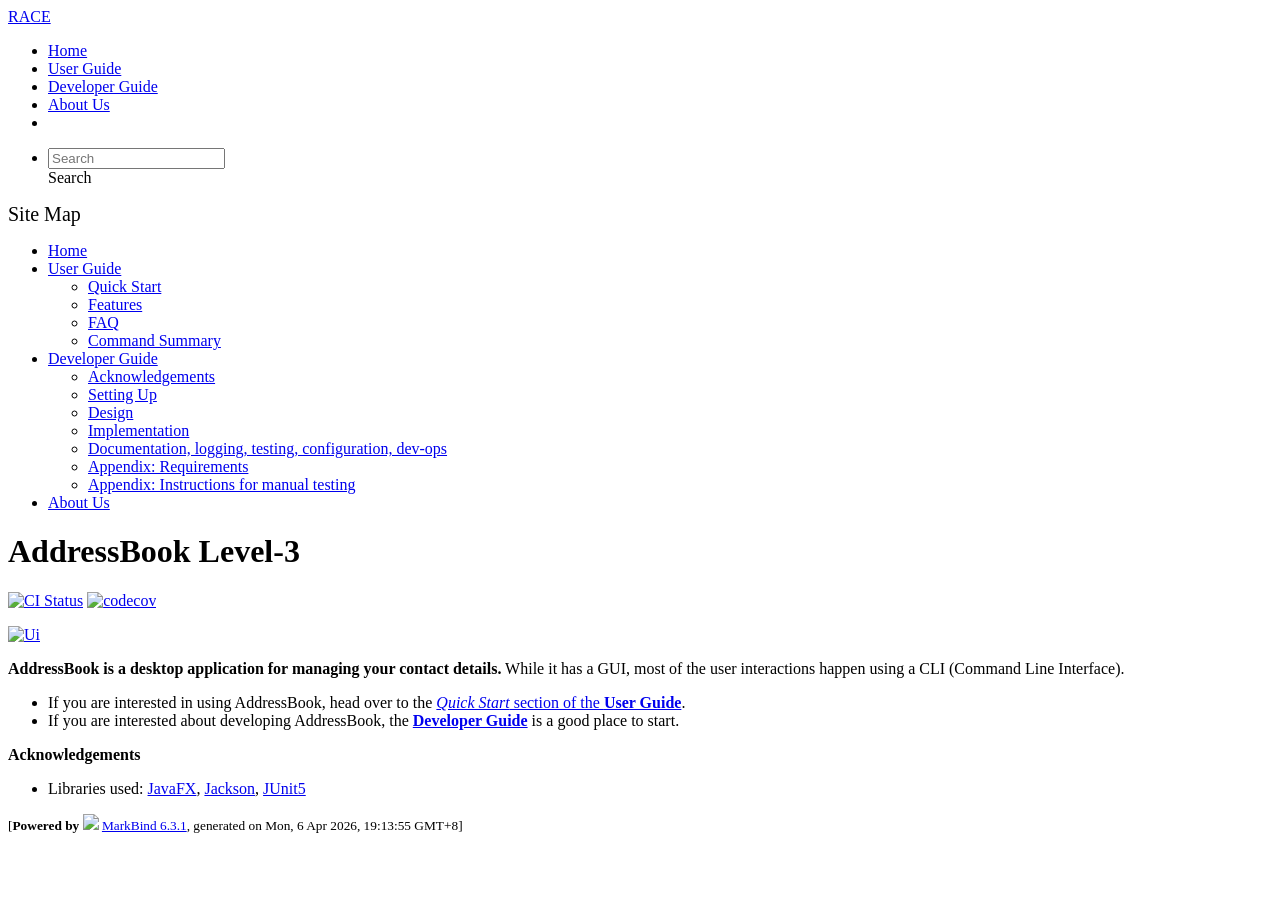
==== commit 0fe3738a: "deploy: 7237fd147bc6fb43a902ea79b7cbe50c100827c7" ====
--- a/index.html
+++ b/index.html
@@ -12,7 +12,7 @@
   const baseUrl = '/tp'
 </script>
 <body  data-code-theme="light">
-<div id="app"><!--[--><header sticky><div data-v-26aac3dc><nav class="navbar navbar-expand-md d-print-none navbar-dark bg-dark" data-v-26aac3dc><div class="container-fluid" data-v-26aac3dc><div class="navbar-left" data-v-26aac3dc><!--[--><a href="/tp/index.html" title="Home" class="navbar-brand">RACE</a><!--]--></div><div class="navbar-default" data-v-26aac3dc><ul class="navbar-nav me-auto mt-2 mt-lg-0" data-v-26aac3dc><!--[--> <li><a href="/tp/index.html" class="nav-link">Home</a></li> <li><a href="/tp/UserGuide.html" class="nav-link">User Guide</a></li> <li><a href="/tp/DeveloperGuide.html" class="nav-link">Developer Guide</a></li> <li><a href="/tp/AboutUs.html" class="nav-link">About Us</a></li> <li><a href="https://github.com/se-edu/addressbook-level3" target="_blank" class="nav-link"><span><span aria-hidden="true" class="fab fa-github"></span></span></a></li> <!--]--></ul></div><ul class="navbar-nav navbar-right" data-v-26aac3dc><!--[--><li><form class="navbar-form"><div style="position:relative;" class="dropdown" data-v-00e26d0a><!--[--><input value="" data-bs-toggle="dropdown" type="text" class="form-control" placeholder="Search" autocomplete="off" data-v-00e26d0a><div class="form-control placeholder-div-hidden" data-v-00e26d0a>Search</div><!--]--><ul class="dropdown-menu search-dropdown-menu dropdown-menu-hidden dropdown-menu-end" data-v-00e26d0a><!--[--><!--]--></ul></div></form></li><!--]--></ul></div></nav><div style="display:none;" class="lower-navbar-container" data-v-26aac3dc><!--[--><!----><!----><!--]--></div></div></header> <div id="flex-body"><nav id="site-nav" data-v-6b1b63d2><!--[--><div class="site-nav-top"><div class="fw-bold mb-2" style="font-size:1.25rem;">Site Map</div></div> <div class="nav-component slim-scroll"><div class="site-nav-root"><!--[--><ul class="site-nav-list site-nav-list-root" data-v-6b1b63d2><!--[--><li><div class="site-nav-default-list-item site-nav-list-item-0" onclick="handleSiteNavClick(this)"><a href="/tp/index.html">Home</a></div></li> <li><div class="site-nav-default-list-item site-nav-list-item-0" onclick="handleSiteNavClick(this)"><a href="/tp/UserGuide.html">User Guide</a> <div class="site-nav-dropdown-btn-container"><i class="site-nav-dropdown-btn-icon site-nav-rotate-icon" onclick="handleSiteNavClick(this.parentNode.parentNode, false); event.stopPropagation();"><span class="glyphicon glyphicon-menu-down" aria-hidden="true"></span></i></div></div><ul class="site-nav-dropdown-container site-nav-dropdown-container-open site-nav-list"><li><div class="site-nav-default-list-item site-nav-list-item-1" onclick="handleSiteNavClick(this)"><a href="/tp/UserGuide.html#quick-start">Quick Start</a></div></li> <li><div class="site-nav-default-list-item site-nav-list-item-1" onclick="handleSiteNavClick(this)"><a href="/tp/UserGuide.html#features">Features</a></div></li> <li><div class="site-nav-default-list-item site-nav-list-item-1" onclick="handleSiteNavClick(this)"><a href="/tp/UserGuide.html#faq">FAQ</a></div></li> <li><div class="site-nav-default-list-item site-nav-list-item-1" onclick="handleSiteNavClick(this)"><a href="/tp/UserGuide.html#faq">Command Summary</a></div></li></ul></li> <li><div class="site-nav-default-list-item site-nav-list-item-0" onclick="handleSiteNavClick(this)"><a href="/tp/DeveloperGuide.html">Developer Guide</a> <div class="site-nav-dropdown-btn-container"><i class="site-nav-dropdown-btn-icon site-nav-rotate-icon" onclick="handleSiteNavClick(this.parentNode.parentNode, false); event.stopPropagation();"><span class="glyphicon glyphicon-menu-down" aria-hidden="true"></span></i></div></div><ul class="site-nav-dropdown-container site-nav-dropdown-container-open site-nav-list"><li><div class="site-nav-default-list-item site-nav-list-item-1" onclick="handleSiteNavClick(this)"><a href="/tp/DeveloperGuide.html#acknowledgements">Acknowledgements</a></div></li> <li><div class="site-nav-default-list-item site-nav-list-item-1" onclick="handleSiteNavClick(this)"><a href="/tp/DeveloperGuide.html#setting-up-getting-started">Setting Up</a></div></li> <li><div class="site-nav-default-list-item site-nav-list-item-1" onclick="handleSiteNavClick(this)"><a href="/tp/DeveloperGuide.html#design">Design</a></div></li> <li><div class="site-nav-default-list-item site-nav-list-item-1" onclick="handleSiteNavClick(this)"><a href="/tp/DeveloperGuide.html#implementation">Implementation</a></div></li> <li><div class="site-nav-default-list-item site-nav-list-item-1" onclick="handleSiteNavClick(this)"><a href="/tp/DeveloperGuide.html#documentation-logging-testing-configuration-dev-ops">Documentation, logging, testing, configuration, dev-ops</a></div></li> <li><div class="site-nav-default-list-item site-nav-list-item-1" onclick="handleSiteNavClick(this)"><a href="/tp/DeveloperGuide.html#appendix-requirements">Appendix: Requirements</a></div></li> <li><div class="site-nav-default-list-item site-nav-list-item-1" onclick="handleSiteNavClick(this)"><a href="/tp/DeveloperGuide.html#appendix-instructions-for-manual-testing">Appendix: Instructions for manual testing</a></div></li></ul></li> <li><div class="site-nav-default-list-item site-nav-list-item-0" onclick="handleSiteNavClick(this)"><a href="/tp/AboutUs.html">About Us</a></div></li><!--]--><!--v-if--></ul><!--]--></div></div><!--]--><!--v-if--></nav> <div id="content-wrapper"><h1 id="addressbook-level-3">AddressBook Level-3<a class="fa fa-anchor" href="#addressbook-level-3" onclick="event.stopPropagation()"></a></h1> <p><a href="https://github.com/se-edu/addressbook-level3/actions"><img src="https://github.com/se-edu/addressbook-level3/workflows/Java%20CI/badge.svg" alt="CI Status" class="img-fluid"></a> <a href="https://codecov.io/gh/se-edu/addressbook-level3"><img src="https://codecov.io/gh/se-edu/addressbook-level3/branch/master/graph/badge.svg" alt="codecov" class="img-fluid"></a></p> <p><a href="/tp/images/Ui.png" target="_self"><img src="/tp/images/Ui.png" alt="Ui" class="img-fluid"></a></p> <p><strong>AddressBook is a desktop application for managing your contact details.</strong> While it has a GUI, most of the user interactions happen using a CLI (Command Line Interface).</p> <ul><li>If you are interested in using AddressBook, head over to the <a href="/tp/UserGuide.html#quick-start"><em>Quick Start</em> section of the <strong>User Guide</strong></a>.</li> <li>If you are interested about developing AddressBook, the <a href="/tp/DeveloperGuide.html"><strong>Developer Guide</strong></a> is a good place to start.</li></ul> <p><strong>Acknowledgements</strong></p> <ul><li>Libraries used: <a href="https://openjfx.io/">JavaFX</a>, <a href="https://github.com/FasterXML/jackson">Jackson</a>, <a href="https://github.com/junit-team/junit5">JUnit5</a></li></ul></div> <nav id="page-nav" data-v-6b1b63d2><!--[--><div class="nav-component slim-scroll"></div><!--]--><!--v-if--></nav> <div class="scroll-top-button fa-lg d-print-none" style="display:none;bottom:2%;right:2%;position:fixed;" aria-hidden="true"><!--[--><i class="fas fa-arrow-circle-up"></i><!--]--></div></div> <footer><div class="text-center"><small>[<span><strong>Powered by</strong></span> <img src="https://markbind.org/favicon.ico" width="30"> <a href="https://markbind.org/">MarkBind 6.3.1</a>, generated on Mon, 6 Apr 2026, 18:17:32 GMT+8]</small></div></footer><!--]--></div>
+<div id="app"><!--[--><header sticky><div data-v-26aac3dc><nav class="navbar navbar-expand-md d-print-none navbar-dark bg-dark" data-v-26aac3dc><div class="container-fluid" data-v-26aac3dc><div class="navbar-left" data-v-26aac3dc><!--[--><a href="/tp/index.html" title="Home" class="navbar-brand">RACE</a><!--]--></div><div class="navbar-default" data-v-26aac3dc><ul class="navbar-nav me-auto mt-2 mt-lg-0" data-v-26aac3dc><!--[--> <li><a href="/tp/index.html" class="nav-link">Home</a></li> <li><a href="/tp/UserGuide.html" class="nav-link">User Guide</a></li> <li><a href="/tp/DeveloperGuide.html" class="nav-link">Developer Guide</a></li> <li><a href="/tp/AboutUs.html" class="nav-link">About Us</a></li> <li><a href="https://github.com/se-edu/addressbook-level3" target="_blank" class="nav-link"><span><span aria-hidden="true" class="fab fa-github"></span></span></a></li> <!--]--></ul></div><ul class="navbar-nav navbar-right" data-v-26aac3dc><!--[--><li><form class="navbar-form"><div style="position:relative;" class="dropdown" data-v-00e26d0a><!--[--><input value="" data-bs-toggle="dropdown" type="text" class="form-control" placeholder="Search" autocomplete="off" data-v-00e26d0a><div class="form-control placeholder-div-hidden" data-v-00e26d0a>Search</div><!--]--><ul class="dropdown-menu search-dropdown-menu dropdown-menu-hidden dropdown-menu-end" data-v-00e26d0a><!--[--><!--]--></ul></div></form></li><!--]--></ul></div></nav><div style="display:none;" class="lower-navbar-container" data-v-26aac3dc><!--[--><!----><!----><!--]--></div></div></header> <div id="flex-body"><nav id="site-nav" data-v-6b1b63d2><!--[--><div class="site-nav-top"><div class="fw-bold mb-2" style="font-size:1.25rem;">Site Map</div></div> <div class="nav-component slim-scroll"><div class="site-nav-root"><!--[--><ul class="site-nav-list site-nav-list-root" data-v-6b1b63d2><!--[--><li><div class="site-nav-default-list-item site-nav-list-item-0" onclick="handleSiteNavClick(this)"><a href="/tp/index.html">Home</a></div></li> <li><div class="site-nav-default-list-item site-nav-list-item-0" onclick="handleSiteNavClick(this)"><a href="/tp/UserGuide.html">User Guide</a> <div class="site-nav-dropdown-btn-container"><i class="site-nav-dropdown-btn-icon site-nav-rotate-icon" onclick="handleSiteNavClick(this.parentNode.parentNode, false); event.stopPropagation();"><span class="glyphicon glyphicon-menu-down" aria-hidden="true"></span></i></div></div><ul class="site-nav-dropdown-container site-nav-dropdown-container-open site-nav-list"><li><div class="site-nav-default-list-item site-nav-list-item-1" onclick="handleSiteNavClick(this)"><a href="/tp/UserGuide.html#quick-start">Quick Start</a></div></li> <li><div class="site-nav-default-list-item site-nav-list-item-1" onclick="handleSiteNavClick(this)"><a href="/tp/UserGuide.html#features">Features</a></div></li> <li><div class="site-nav-default-list-item site-nav-list-item-1" onclick="handleSiteNavClick(this)"><a href="/tp/UserGuide.html#faq">FAQ</a></div></li> <li><div class="site-nav-default-list-item site-nav-list-item-1" onclick="handleSiteNavClick(this)"><a href="/tp/UserGuide.html#faq">Command Summary</a></div></li></ul></li> <li><div class="site-nav-default-list-item site-nav-list-item-0" onclick="handleSiteNavClick(this)"><a href="/tp/DeveloperGuide.html">Developer Guide</a> <div class="site-nav-dropdown-btn-container"><i class="site-nav-dropdown-btn-icon site-nav-rotate-icon" onclick="handleSiteNavClick(this.parentNode.parentNode, false); event.stopPropagation();"><span class="glyphicon glyphicon-menu-down" aria-hidden="true"></span></i></div></div><ul class="site-nav-dropdown-container site-nav-dropdown-container-open site-nav-list"><li><div class="site-nav-default-list-item site-nav-list-item-1" onclick="handleSiteNavClick(this)"><a href="/tp/DeveloperGuide.html#acknowledgements">Acknowledgements</a></div></li> <li><div class="site-nav-default-list-item site-nav-list-item-1" onclick="handleSiteNavClick(this)"><a href="/tp/DeveloperGuide.html#setting-up-getting-started">Setting Up</a></div></li> <li><div class="site-nav-default-list-item site-nav-list-item-1" onclick="handleSiteNavClick(this)"><a href="/tp/DeveloperGuide.html#design">Design</a></div></li> <li><div class="site-nav-default-list-item site-nav-list-item-1" onclick="handleSiteNavClick(this)"><a href="/tp/DeveloperGuide.html#implementation">Implementation</a></div></li> <li><div class="site-nav-default-list-item site-nav-list-item-1" onclick="handleSiteNavClick(this)"><a href="/tp/DeveloperGuide.html#documentation-logging-testing-configuration-dev-ops">Documentation, logging, testing, configuration, dev-ops</a></div></li> <li><div class="site-nav-default-list-item site-nav-list-item-1" onclick="handleSiteNavClick(this)"><a href="/tp/DeveloperGuide.html#appendix-requirements">Appendix: Requirements</a></div></li> <li><div class="site-nav-default-list-item site-nav-list-item-1" onclick="handleSiteNavClick(this)"><a href="/tp/DeveloperGuide.html#appendix-instructions-for-manual-testing">Appendix: Instructions for manual testing</a></div></li></ul></li> <li><div class="site-nav-default-list-item site-nav-list-item-0" onclick="handleSiteNavClick(this)"><a href="/tp/AboutUs.html">About Us</a></div></li><!--]--><!--v-if--></ul><!--]--></div></div><!--]--><!--v-if--></nav> <div id="content-wrapper"><h1 id="addressbook-level-3">AddressBook Level-3<a class="fa fa-anchor" href="#addressbook-level-3" onclick="event.stopPropagation()"></a></h1> <p><a href="https://github.com/se-edu/addressbook-level3/actions"><img src="https://github.com/se-edu/addressbook-level3/workflows/Java%20CI/badge.svg" alt="CI Status" class="img-fluid"></a> <a href="https://codecov.io/gh/se-edu/addressbook-level3"><img src="https://codecov.io/gh/se-edu/addressbook-level3/branch/master/graph/badge.svg" alt="codecov" class="img-fluid"></a></p> <p><a href="/tp/images/Ui.png" target="_self"><img src="/tp/images/Ui.png" alt="Ui" class="img-fluid"></a></p> <p><strong>AddressBook is a desktop application for managing your contact details.</strong> While it has a GUI, most of the user interactions happen using a CLI (Command Line Interface).</p> <ul><li>If you are interested in using AddressBook, head over to the <a href="/tp/UserGuide.html#quick-start"><em>Quick Start</em> section of the <strong>User Guide</strong></a>.</li> <li>If you are interested about developing AddressBook, the <a href="/tp/DeveloperGuide.html"><strong>Developer Guide</strong></a> is a good place to start.</li></ul> <p><strong>Acknowledgements</strong></p> <ul><li>Libraries used: <a href="https://openjfx.io/">JavaFX</a>, <a href="https://github.com/FasterXML/jackson">Jackson</a>, <a href="https://github.com/junit-team/junit5">JUnit5</a></li></ul></div> <nav id="page-nav" data-v-6b1b63d2><!--[--><div class="nav-component slim-scroll"></div><!--]--><!--v-if--></nav> <div class="scroll-top-button fa-lg d-print-none" style="display:none;bottom:2%;right:2%;position:fixed;" aria-hidden="true"><!--[--><i class="fas fa-arrow-circle-up"></i><!--]--></div></div> <footer><div class="text-center"><small>[<span><strong>Powered by</strong></span> <img src="https://markbind.org/favicon.ico" width="30"> <a href="https://markbind.org/">MarkBind 6.3.1</a>, generated on Mon, 6 Apr 2026, 19:13:55 GMT+8]</small></div></footer><!--]--></div>
 </body><script src="/tp/markbind/js/bootstrap-utility.min.js"></script>
 <script src="/tp/markbind/js/polyfill.min.js"></script>
 <script src="/tp/markbind/js/vue.global.prod.min.js"></script>
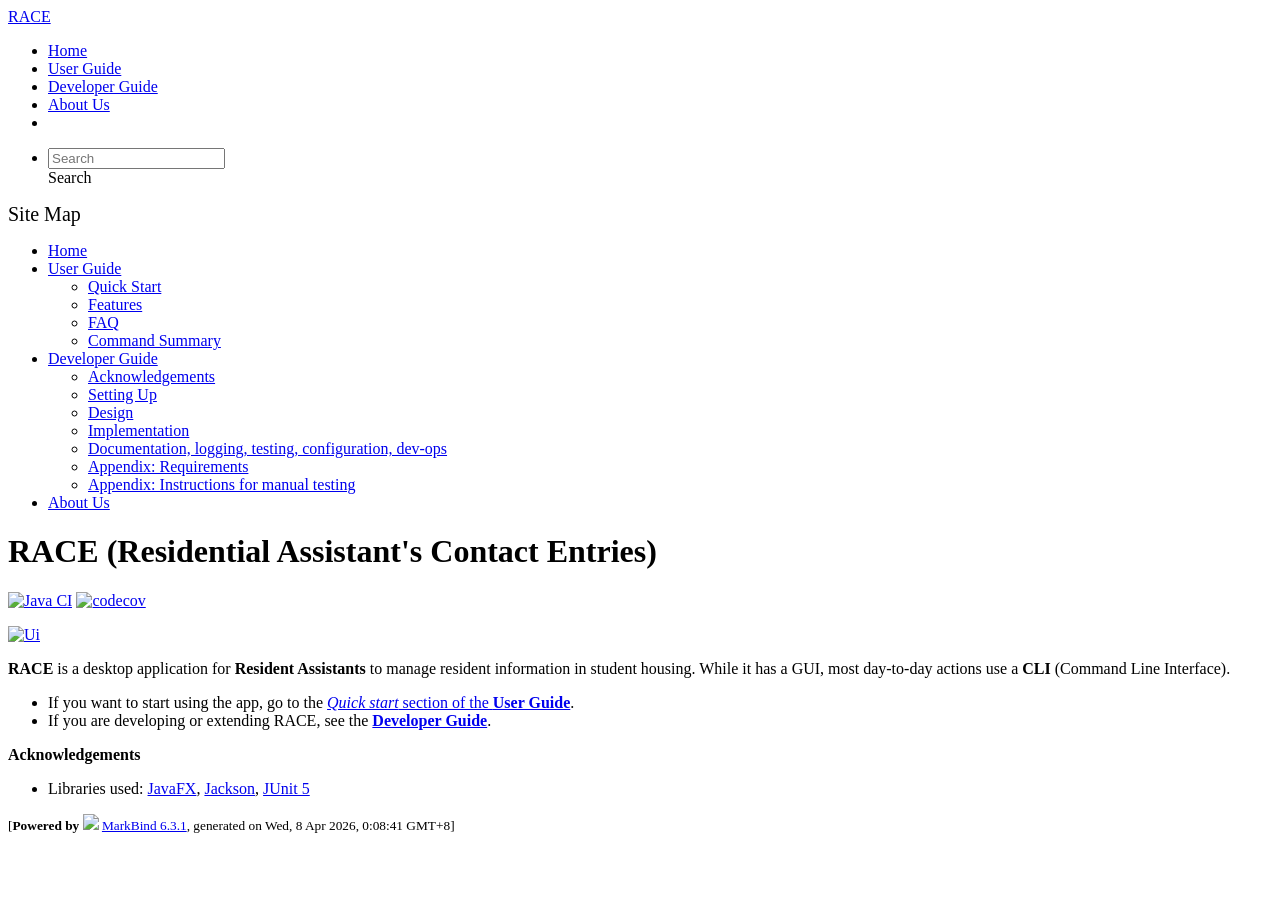
==== commit e9620751: "deploy: 59fd8c8e2fcb52855da8cc7dbd8184dde4090251" ====
--- a/index.html
+++ b/index.html
@@ -12,7 +12,7 @@
   const baseUrl = '/tp'
 </script>
 <body  data-code-theme="light">
-<div id="app"><!--[--><header sticky><div data-v-26aac3dc><nav class="navbar navbar-expand-md d-print-none navbar-dark bg-dark" data-v-26aac3dc><div class="container-fluid" data-v-26aac3dc><div class="navbar-left" data-v-26aac3dc><!--[--><a href="/tp/index.html" title="Home" class="navbar-brand">RACE</a><!--]--></div><div class="navbar-default" data-v-26aac3dc><ul class="navbar-nav me-auto mt-2 mt-lg-0" data-v-26aac3dc><!--[--> <li><a href="/tp/index.html" class="nav-link">Home</a></li> <li><a href="/tp/UserGuide.html" class="nav-link">User Guide</a></li> <li><a href="/tp/DeveloperGuide.html" class="nav-link">Developer Guide</a></li> <li><a href="/tp/AboutUs.html" class="nav-link">About Us</a></li> <li><a href="https://github.com/se-edu/addressbook-level3" target="_blank" class="nav-link"><span><span aria-hidden="true" class="fab fa-github"></span></span></a></li> <!--]--></ul></div><ul class="navbar-nav navbar-right" data-v-26aac3dc><!--[--><li><form class="navbar-form"><div style="position:relative;" class="dropdown" data-v-00e26d0a><!--[--><input value="" data-bs-toggle="dropdown" type="text" class="form-control" placeholder="Search" autocomplete="off" data-v-00e26d0a><div class="form-control placeholder-div-hidden" data-v-00e26d0a>Search</div><!--]--><ul class="dropdown-menu search-dropdown-menu dropdown-menu-hidden dropdown-menu-end" data-v-00e26d0a><!--[--><!--]--></ul></div></form></li><!--]--></ul></div></nav><div style="display:none;" class="lower-navbar-container" data-v-26aac3dc><!--[--><!----><!----><!--]--></div></div></header> <div id="flex-body"><nav id="site-nav" data-v-6b1b63d2><!--[--><div class="site-nav-top"><div class="fw-bold mb-2" style="font-size:1.25rem;">Site Map</div></div> <div class="nav-component slim-scroll"><div class="site-nav-root"><!--[--><ul class="site-nav-list site-nav-list-root" data-v-6b1b63d2><!--[--><li><div class="site-nav-default-list-item site-nav-list-item-0" onclick="handleSiteNavClick(this)"><a href="/tp/index.html">Home</a></div></li> <li><div class="site-nav-default-list-item site-nav-list-item-0" onclick="handleSiteNavClick(this)"><a href="/tp/UserGuide.html">User Guide</a> <div class="site-nav-dropdown-btn-container"><i class="site-nav-dropdown-btn-icon site-nav-rotate-icon" onclick="handleSiteNavClick(this.parentNode.parentNode, false); event.stopPropagation();"><span class="glyphicon glyphicon-menu-down" aria-hidden="true"></span></i></div></div><ul class="site-nav-dropdown-container site-nav-dropdown-container-open site-nav-list"><li><div class="site-nav-default-list-item site-nav-list-item-1" onclick="handleSiteNavClick(this)"><a href="/tp/UserGuide.html#quick-start">Quick Start</a></div></li> <li><div class="site-nav-default-list-item site-nav-list-item-1" onclick="handleSiteNavClick(this)"><a href="/tp/UserGuide.html#features">Features</a></div></li> <li><div class="site-nav-default-list-item site-nav-list-item-1" onclick="handleSiteNavClick(this)"><a href="/tp/UserGuide.html#faq">FAQ</a></div></li> <li><div class="site-nav-default-list-item site-nav-list-item-1" onclick="handleSiteNavClick(this)"><a href="/tp/UserGuide.html#faq">Command Summary</a></div></li></ul></li> <li><div class="site-nav-default-list-item site-nav-list-item-0" onclick="handleSiteNavClick(this)"><a href="/tp/DeveloperGuide.html">Developer Guide</a> <div class="site-nav-dropdown-btn-container"><i class="site-nav-dropdown-btn-icon site-nav-rotate-icon" onclick="handleSiteNavClick(this.parentNode.parentNode, false); event.stopPropagation();"><span class="glyphicon glyphicon-menu-down" aria-hidden="true"></span></i></div></div><ul class="site-nav-dropdown-container site-nav-dropdown-container-open site-nav-list"><li><div class="site-nav-default-list-item site-nav-list-item-1" onclick="handleSiteNavClick(this)"><a href="/tp/DeveloperGuide.html#acknowledgements">Acknowledgements</a></div></li> <li><div class="site-nav-default-list-item site-nav-list-item-1" onclick="handleSiteNavClick(this)"><a href="/tp/DeveloperGuide.html#setting-up-getting-started">Setting Up</a></div></li> <li><div class="site-nav-default-list-item site-nav-list-item-1" onclick="handleSiteNavClick(this)"><a href="/tp/DeveloperGuide.html#design">Design</a></div></li> <li><div class="site-nav-default-list-item site-nav-list-item-1" onclick="handleSiteNavClick(this)"><a href="/tp/DeveloperGuide.html#implementation">Implementation</a></div></li> <li><div class="site-nav-default-list-item site-nav-list-item-1" onclick="handleSiteNavClick(this)"><a href="/tp/DeveloperGuide.html#documentation-logging-testing-configuration-dev-ops">Documentation, logging, testing, configuration, dev-ops</a></div></li> <li><div class="site-nav-default-list-item site-nav-list-item-1" onclick="handleSiteNavClick(this)"><a href="/tp/DeveloperGuide.html#appendix-requirements">Appendix: Requirements</a></div></li> <li><div class="site-nav-default-list-item site-nav-list-item-1" onclick="handleSiteNavClick(this)"><a href="/tp/DeveloperGuide.html#appendix-instructions-for-manual-testing">Appendix: Instructions for manual testing</a></div></li></ul></li> <li><div class="site-nav-default-list-item site-nav-list-item-0" onclick="handleSiteNavClick(this)"><a href="/tp/AboutUs.html">About Us</a></div></li><!--]--><!--v-if--></ul><!--]--></div></div><!--]--><!--v-if--></nav> <div id="content-wrapper"><h1 id="addressbook-level-3">AddressBook Level-3<a class="fa fa-anchor" href="#addressbook-level-3" onclick="event.stopPropagation()"></a></h1> <p><a href="https://github.com/se-edu/addressbook-level3/actions"><img src="https://github.com/se-edu/addressbook-level3/workflows/Java%20CI/badge.svg" alt="CI Status" class="img-fluid"></a> <a href="https://codecov.io/gh/se-edu/addressbook-level3"><img src="https://codecov.io/gh/se-edu/addressbook-level3/branch/master/graph/badge.svg" alt="codecov" class="img-fluid"></a></p> <p><a href="/tp/images/Ui.png" target="_self"><img src="/tp/images/Ui.png" alt="Ui" class="img-fluid"></a></p> <p><strong>AddressBook is a desktop application for managing your contact details.</strong> While it has a GUI, most of the user interactions happen using a CLI (Command Line Interface).</p> <ul><li>If you are interested in using AddressBook, head over to the <a href="/tp/UserGuide.html#quick-start"><em>Quick Start</em> section of the <strong>User Guide</strong></a>.</li> <li>If you are interested about developing AddressBook, the <a href="/tp/DeveloperGuide.html"><strong>Developer Guide</strong></a> is a good place to start.</li></ul> <p><strong>Acknowledgements</strong></p> <ul><li>Libraries used: <a href="https://openjfx.io/">JavaFX</a>, <a href="https://github.com/FasterXML/jackson">Jackson</a>, <a href="https://github.com/junit-team/junit5">JUnit5</a></li></ul></div> <nav id="page-nav" data-v-6b1b63d2><!--[--><div class="nav-component slim-scroll"></div><!--]--><!--v-if--></nav> <div class="scroll-top-button fa-lg d-print-none" style="display:none;bottom:2%;right:2%;position:fixed;" aria-hidden="true"><!--[--><i class="fas fa-arrow-circle-up"></i><!--]--></div></div> <footer><div class="text-center"><small>[<span><strong>Powered by</strong></span> <img src="https://markbind.org/favicon.ico" width="30"> <a href="https://markbind.org/">MarkBind 6.3.1</a>, generated on Mon, 6 Apr 2026, 19:13:55 GMT+8]</small></div></footer><!--]--></div>
+<div id="app"><!--[--><header sticky><div data-v-26aac3dc><nav class="navbar navbar-expand-md d-print-none navbar-dark bg-dark" data-v-26aac3dc><div class="container-fluid" data-v-26aac3dc><div class="navbar-left" data-v-26aac3dc><!--[--><a href="/tp/index.html" title="Home" class="navbar-brand">RACE</a><!--]--></div><div class="navbar-default" data-v-26aac3dc><ul class="navbar-nav me-auto mt-2 mt-lg-0" data-v-26aac3dc><!--[--> <li><a href="/tp/index.html" class="nav-link">Home</a></li> <li><a href="/tp/UserGuide.html" class="nav-link">User Guide</a></li> <li><a href="/tp/DeveloperGuide.html" class="nav-link">Developer Guide</a></li> <li><a href="/tp/AboutUs.html" class="nav-link">About Us</a></li> <li><a href="https://github.com/AY2526S2-CS2103T-T10-2/tp" target="_blank" rel="noopener noreferrer" class="nav-link"><span><span aria-hidden="true" class="fab fa-github"></span></span></a></li> <!--]--></ul></div><ul class="navbar-nav navbar-right" data-v-26aac3dc><!--[--><li><form class="navbar-form"><div style="position:relative;" class="dropdown" data-v-00e26d0a><!--[--><input value="" data-bs-toggle="dropdown" type="text" class="form-control" placeholder="Search" autocomplete="off" data-v-00e26d0a><div class="form-control placeholder-div-hidden" data-v-00e26d0a>Search</div><!--]--><ul class="dropdown-menu search-dropdown-menu dropdown-menu-hidden dropdown-menu-end" data-v-00e26d0a><!--[--><!--]--></ul></div></form></li><!--]--></ul></div></nav><div style="display:none;" class="lower-navbar-container" data-v-26aac3dc><!--[--><!----><!----><!--]--></div></div></header> <div id="flex-body"><nav id="site-nav" data-v-6b1b63d2><!--[--><div class="site-nav-top"><div class="fw-bold mb-2" style="font-size:1.25rem;">Site Map</div></div> <div class="nav-component slim-scroll"><div class="site-nav-root"><!--[--><ul class="site-nav-list site-nav-list-root" data-v-6b1b63d2><!--[--><li><div class="site-nav-default-list-item site-nav-list-item-0" onclick="handleSiteNavClick(this)"><a href="/tp/index.html">Home</a></div></li> <li><div class="site-nav-default-list-item site-nav-list-item-0" onclick="handleSiteNavClick(this)"><a href="/tp/UserGuide.html">User Guide</a> <div class="site-nav-dropdown-btn-container"><i class="site-nav-dropdown-btn-icon site-nav-rotate-icon" onclick="handleSiteNavClick(this.parentNode.parentNode, false); event.stopPropagation();"><span class="glyphicon glyphicon-menu-down" aria-hidden="true"></span></i></div></div><ul class="site-nav-dropdown-container site-nav-dropdown-container-open site-nav-list"><li><div class="site-nav-default-list-item site-nav-list-item-1" onclick="handleSiteNavClick(this)"><a href="/tp/UserGuide.html#quick-start">Quick Start</a></div></li> <li><div class="site-nav-default-list-item site-nav-list-item-1" onclick="handleSiteNavClick(this)"><a href="/tp/UserGuide.html#features">Features</a></div></li> <li><div class="site-nav-default-list-item site-nav-list-item-1" onclick="handleSiteNavClick(this)"><a href="/tp/UserGuide.html#faq">FAQ</a></div></li> <li><div class="site-nav-default-list-item site-nav-list-item-1" onclick="handleSiteNavClick(this)"><a href="/tp/UserGuide.html#command-summary">Command Summary</a></div></li></ul></li> <li><div class="site-nav-default-list-item site-nav-list-item-0" onclick="handleSiteNavClick(this)"><a href="/tp/DeveloperGuide.html">Developer Guide</a> <div class="site-nav-dropdown-btn-container"><i class="site-nav-dropdown-btn-icon site-nav-rotate-icon" onclick="handleSiteNavClick(this.parentNode.parentNode, false); event.stopPropagation();"><span class="glyphicon glyphicon-menu-down" aria-hidden="true"></span></i></div></div><ul class="site-nav-dropdown-container site-nav-dropdown-container-open site-nav-list"><li><div class="site-nav-default-list-item site-nav-list-item-1" onclick="handleSiteNavClick(this)"><a href="/tp/DeveloperGuide.html#acknowledgements">Acknowledgements</a></div></li> <li><div class="site-nav-default-list-item site-nav-list-item-1" onclick="handleSiteNavClick(this)"><a href="/tp/DeveloperGuide.html#setting-up-getting-started">Setting Up</a></div></li> <li><div class="site-nav-default-list-item site-nav-list-item-1" onclick="handleSiteNavClick(this)"><a href="/tp/DeveloperGuide.html#design">Design</a></div></li> <li><div class="site-nav-default-list-item site-nav-list-item-1" onclick="handleSiteNavClick(this)"><a href="/tp/DeveloperGuide.html#implementation">Implementation</a></div></li> <li><div class="site-nav-default-list-item site-nav-list-item-1" onclick="handleSiteNavClick(this)"><a href="/tp/DeveloperGuide.html#documentation-logging-testing-configuration-dev-ops">Documentation, logging, testing, configuration, dev-ops</a></div></li> <li><div class="site-nav-default-list-item site-nav-list-item-1" onclick="handleSiteNavClick(this)"><a href="/tp/DeveloperGuide.html#appendix-requirements">Appendix: Requirements</a></div></li> <li><div class="site-nav-default-list-item site-nav-list-item-1" onclick="handleSiteNavClick(this)"><a href="/tp/DeveloperGuide.html#appendix-instructions-for-manual-testing">Appendix: Instructions for manual testing</a></div></li></ul></li> <li><div class="site-nav-default-list-item site-nav-list-item-0" onclick="handleSiteNavClick(this)"><a href="/tp/AboutUs.html">About Us</a></div></li><!--]--><!--v-if--></ul><!--]--></div></div><!--]--><!--v-if--></nav> <div id="content-wrapper"><h1 id="race-residential-assistant-s-contact-entries">RACE (Residential Assistant&#39;s Contact Entries)<a class="fa fa-anchor" href="#race-residential-assistant-s-contact-entries" onclick="event.stopPropagation()"></a></h1> <p><a href="https://github.com/AY2526S2-CS2103T-T10-2/tp/actions"><img src="https://github.com/AY2526S2-CS2103T-T10-2/tp/actions/workflows/gradle.yml/badge.svg" alt="Java CI" class="img-fluid"></a> <a href="https://codecov.io/gh/AY2526S2-CS2103T-T10-2/tp"><img src="https://codecov.io/gh/AY2526S2-CS2103T-T10-2/tp/branch/master/graph/badge.svg" alt="codecov" class="img-fluid"></a></p> <p><a href="/tp/images/Ui.png" target="_self"><img src="/tp/images/Ui.png" alt="Ui" class="img-fluid"></a></p> <p><strong>RACE</strong> is a desktop application for <strong>Resident Assistants</strong> to manage resident information in student housing. While it has a GUI, most day-to-day actions use a <strong>CLI</strong> (Command Line Interface).</p> <ul><li>If you want to start using the app, go to the <a href="/tp/UserGuide.html#quick-start"><em>Quick start</em> section of the <strong>User Guide</strong></a>.</li> <li>If you are developing or extending RACE, see the <a href="/tp/DeveloperGuide.html"><strong>Developer Guide</strong></a>.</li></ul> <p><strong>Acknowledgements</strong></p> <ul><li>Libraries used: <a href="https://openjfx.io/">JavaFX</a>, <a href="https://github.com/FasterXML/jackson">Jackson</a>, <a href="https://github.com/junit-team/junit5">JUnit 5</a></li></ul></div> <nav id="page-nav" data-v-6b1b63d2><!--[--><div class="nav-component slim-scroll"></div><!--]--><!--v-if--></nav> <div class="scroll-top-button fa-lg d-print-none" style="display:none;bottom:2%;right:2%;position:fixed;" aria-hidden="true"><!--[--><i class="fas fa-arrow-circle-up"></i><!--]--></div></div> <footer><div class="text-center"><small>[<span><strong>Powered by</strong></span> <img src="https://markbind.org/favicon.ico" width="30"> <a href="https://markbind.org/">MarkBind 6.3.1</a>, generated on Wed, 8 Apr 2026, 0:08:41 GMT+8]</small></div></footer><!--]--></div>
 </body><script src="/tp/markbind/js/bootstrap-utility.min.js"></script>
 <script src="/tp/markbind/js/polyfill.min.js"></script>
 <script src="/tp/markbind/js/vue.global.prod.min.js"></script>
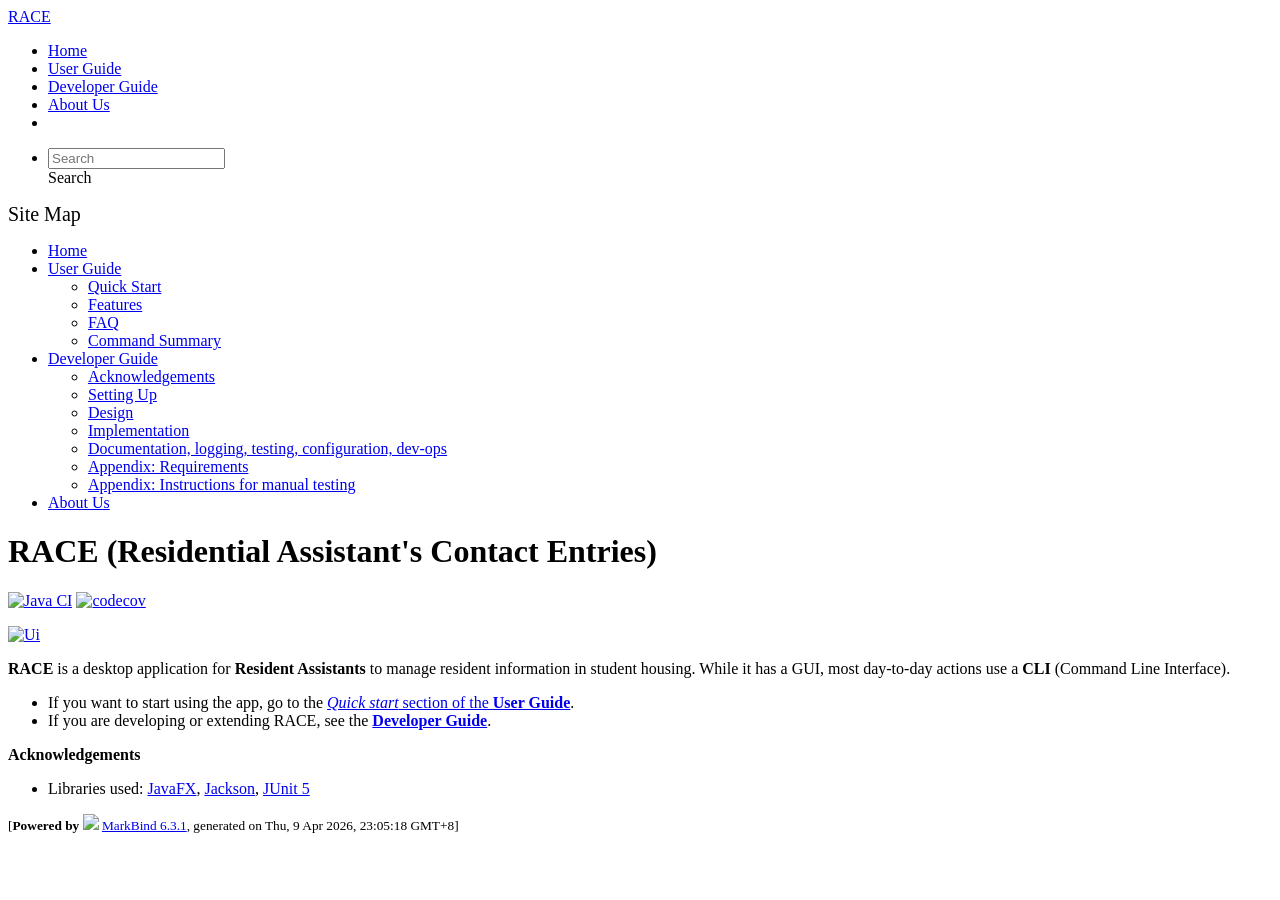
==== commit 2458f566: "deploy: 6cab62ef6a3ff539cdd6bfefb3523911ddd05c58" ====
--- a/index.html
+++ b/index.html
@@ -12,7 +12,7 @@
   const baseUrl = '/tp'
 </script>
 <body  data-code-theme="light">
-<div id="app"><!--[--><header sticky><div data-v-26aac3dc><nav class="navbar navbar-expand-md d-print-none navbar-dark bg-dark" data-v-26aac3dc><div class="container-fluid" data-v-26aac3dc><div class="navbar-left" data-v-26aac3dc><!--[--><a href="/tp/index.html" title="Home" class="navbar-brand">RACE</a><!--]--></div><div class="navbar-default" data-v-26aac3dc><ul class="navbar-nav me-auto mt-2 mt-lg-0" data-v-26aac3dc><!--[--> <li><a href="/tp/index.html" class="nav-link">Home</a></li> <li><a href="/tp/UserGuide.html" class="nav-link">User Guide</a></li> <li><a href="/tp/DeveloperGuide.html" class="nav-link">Developer Guide</a></li> <li><a href="/tp/AboutUs.html" class="nav-link">About Us</a></li> <li><a href="https://github.com/AY2526S2-CS2103T-T10-2/tp" target="_blank" rel="noopener noreferrer" class="nav-link"><span><span aria-hidden="true" class="fab fa-github"></span></span></a></li> <!--]--></ul></div><ul class="navbar-nav navbar-right" data-v-26aac3dc><!--[--><li><form class="navbar-form"><div style="position:relative;" class="dropdown" data-v-00e26d0a><!--[--><input value="" data-bs-toggle="dropdown" type="text" class="form-control" placeholder="Search" autocomplete="off" data-v-00e26d0a><div class="form-control placeholder-div-hidden" data-v-00e26d0a>Search</div><!--]--><ul class="dropdown-menu search-dropdown-menu dropdown-menu-hidden dropdown-menu-end" data-v-00e26d0a><!--[--><!--]--></ul></div></form></li><!--]--></ul></div></nav><div style="display:none;" class="lower-navbar-container" data-v-26aac3dc><!--[--><!----><!----><!--]--></div></div></header> <div id="flex-body"><nav id="site-nav" data-v-6b1b63d2><!--[--><div class="site-nav-top"><div class="fw-bold mb-2" style="font-size:1.25rem;">Site Map</div></div> <div class="nav-component slim-scroll"><div class="site-nav-root"><!--[--><ul class="site-nav-list site-nav-list-root" data-v-6b1b63d2><!--[--><li><div class="site-nav-default-list-item site-nav-list-item-0" onclick="handleSiteNavClick(this)"><a href="/tp/index.html">Home</a></div></li> <li><div class="site-nav-default-list-item site-nav-list-item-0" onclick="handleSiteNavClick(this)"><a href="/tp/UserGuide.html">User Guide</a> <div class="site-nav-dropdown-btn-container"><i class="site-nav-dropdown-btn-icon site-nav-rotate-icon" onclick="handleSiteNavClick(this.parentNode.parentNode, false); event.stopPropagation();"><span class="glyphicon glyphicon-menu-down" aria-hidden="true"></span></i></div></div><ul class="site-nav-dropdown-container site-nav-dropdown-container-open site-nav-list"><li><div class="site-nav-default-list-item site-nav-list-item-1" onclick="handleSiteNavClick(this)"><a href="/tp/UserGuide.html#quick-start">Quick Start</a></div></li> <li><div class="site-nav-default-list-item site-nav-list-item-1" onclick="handleSiteNavClick(this)"><a href="/tp/UserGuide.html#features">Features</a></div></li> <li><div class="site-nav-default-list-item site-nav-list-item-1" onclick="handleSiteNavClick(this)"><a href="/tp/UserGuide.html#faq">FAQ</a></div></li> <li><div class="site-nav-default-list-item site-nav-list-item-1" onclick="handleSiteNavClick(this)"><a href="/tp/UserGuide.html#command-summary">Command Summary</a></div></li></ul></li> <li><div class="site-nav-default-list-item site-nav-list-item-0" onclick="handleSiteNavClick(this)"><a href="/tp/DeveloperGuide.html">Developer Guide</a> <div class="site-nav-dropdown-btn-container"><i class="site-nav-dropdown-btn-icon site-nav-rotate-icon" onclick="handleSiteNavClick(this.parentNode.parentNode, false); event.stopPropagation();"><span class="glyphicon glyphicon-menu-down" aria-hidden="true"></span></i></div></div><ul class="site-nav-dropdown-container site-nav-dropdown-container-open site-nav-list"><li><div class="site-nav-default-list-item site-nav-list-item-1" onclick="handleSiteNavClick(this)"><a href="/tp/DeveloperGuide.html#acknowledgements">Acknowledgements</a></div></li> <li><div class="site-nav-default-list-item site-nav-list-item-1" onclick="handleSiteNavClick(this)"><a href="/tp/DeveloperGuide.html#setting-up-getting-started">Setting Up</a></div></li> <li><div class="site-nav-default-list-item site-nav-list-item-1" onclick="handleSiteNavClick(this)"><a href="/tp/DeveloperGuide.html#design">Design</a></div></li> <li><div class="site-nav-default-list-item site-nav-list-item-1" onclick="handleSiteNavClick(this)"><a href="/tp/DeveloperGuide.html#implementation">Implementation</a></div></li> <li><div class="site-nav-default-list-item site-nav-list-item-1" onclick="handleSiteNavClick(this)"><a href="/tp/DeveloperGuide.html#documentation-logging-testing-configuration-dev-ops">Documentation, logging, testing, configuration, dev-ops</a></div></li> <li><div class="site-nav-default-list-item site-nav-list-item-1" onclick="handleSiteNavClick(this)"><a href="/tp/DeveloperGuide.html#appendix-requirements">Appendix: Requirements</a></div></li> <li><div class="site-nav-default-list-item site-nav-list-item-1" onclick="handleSiteNavClick(this)"><a href="/tp/DeveloperGuide.html#appendix-instructions-for-manual-testing">Appendix: Instructions for manual testing</a></div></li></ul></li> <li><div class="site-nav-default-list-item site-nav-list-item-0" onclick="handleSiteNavClick(this)"><a href="/tp/AboutUs.html">About Us</a></div></li><!--]--><!--v-if--></ul><!--]--></div></div><!--]--><!--v-if--></nav> <div id="content-wrapper"><h1 id="race-residential-assistant-s-contact-entries">RACE (Residential Assistant&#39;s Contact Entries)<a class="fa fa-anchor" href="#race-residential-assistant-s-contact-entries" onclick="event.stopPropagation()"></a></h1> <p><a href="https://github.com/AY2526S2-CS2103T-T10-2/tp/actions"><img src="https://github.com/AY2526S2-CS2103T-T10-2/tp/actions/workflows/gradle.yml/badge.svg" alt="Java CI" class="img-fluid"></a> <a href="https://codecov.io/gh/AY2526S2-CS2103T-T10-2/tp"><img src="https://codecov.io/gh/AY2526S2-CS2103T-T10-2/tp/branch/master/graph/badge.svg" alt="codecov" class="img-fluid"></a></p> <p><a href="/tp/images/Ui.png" target="_self"><img src="/tp/images/Ui.png" alt="Ui" class="img-fluid"></a></p> <p><strong>RACE</strong> is a desktop application for <strong>Resident Assistants</strong> to manage resident information in student housing. While it has a GUI, most day-to-day actions use a <strong>CLI</strong> (Command Line Interface).</p> <ul><li>If you want to start using the app, go to the <a href="/tp/UserGuide.html#quick-start"><em>Quick start</em> section of the <strong>User Guide</strong></a>.</li> <li>If you are developing or extending RACE, see the <a href="/tp/DeveloperGuide.html"><strong>Developer Guide</strong></a>.</li></ul> <p><strong>Acknowledgements</strong></p> <ul><li>Libraries used: <a href="https://openjfx.io/">JavaFX</a>, <a href="https://github.com/FasterXML/jackson">Jackson</a>, <a href="https://github.com/junit-team/junit5">JUnit 5</a></li></ul></div> <nav id="page-nav" data-v-6b1b63d2><!--[--><div class="nav-component slim-scroll"></div><!--]--><!--v-if--></nav> <div class="scroll-top-button fa-lg d-print-none" style="display:none;bottom:2%;right:2%;position:fixed;" aria-hidden="true"><!--[--><i class="fas fa-arrow-circle-up"></i><!--]--></div></div> <footer><div class="text-center"><small>[<span><strong>Powered by</strong></span> <img src="https://markbind.org/favicon.ico" width="30"> <a href="https://markbind.org/">MarkBind 6.3.1</a>, generated on Wed, 8 Apr 2026, 0:08:41 GMT+8]</small></div></footer><!--]--></div>
+<div id="app"><!--[--><header sticky><div data-v-26aac3dc><nav class="navbar navbar-expand-md d-print-none navbar-dark bg-dark" data-v-26aac3dc><div class="container-fluid" data-v-26aac3dc><div class="navbar-left" data-v-26aac3dc><!--[--><a href="/tp/index.html" title="Home" class="navbar-brand">RACE</a><!--]--></div><div class="navbar-default" data-v-26aac3dc><ul class="navbar-nav me-auto mt-2 mt-lg-0" data-v-26aac3dc><!--[--> <li><a href="/tp/index.html" class="nav-link">Home</a></li> <li><a href="/tp/UserGuide.html" class="nav-link">User Guide</a></li> <li><a href="/tp/DeveloperGuide.html" class="nav-link">Developer Guide</a></li> <li><a href="/tp/AboutUs.html" class="nav-link">About Us</a></li> <li><a href="https://github.com/AY2526S2-CS2103T-T10-2/tp" target="_blank" rel="noopener noreferrer" class="nav-link"><span><span aria-hidden="true" class="fab fa-github"></span></span></a></li> <!--]--></ul></div><ul class="navbar-nav navbar-right" data-v-26aac3dc><!--[--><li><form class="navbar-form"><div style="position:relative;" class="dropdown" data-v-00e26d0a><!--[--><input value="" data-bs-toggle="dropdown" type="text" class="form-control" placeholder="Search" autocomplete="off" data-v-00e26d0a><div class="form-control placeholder-div-hidden" data-v-00e26d0a>Search</div><!--]--><ul class="dropdown-menu search-dropdown-menu dropdown-menu-hidden dropdown-menu-end" data-v-00e26d0a><!--[--><!--]--></ul></div></form></li><!--]--></ul></div></nav><div style="display:none;" class="lower-navbar-container" data-v-26aac3dc><!--[--><!----><!----><!--]--></div></div></header> <div id="flex-body"><nav id="site-nav" data-v-6b1b63d2><!--[--><div class="site-nav-top"><div class="fw-bold mb-2" style="font-size:1.25rem;">Site Map</div></div> <div class="nav-component slim-scroll"><div class="site-nav-root"><!--[--><ul class="site-nav-list site-nav-list-root" data-v-6b1b63d2><!--[--><li><div class="site-nav-default-list-item site-nav-list-item-0" onclick="handleSiteNavClick(this)"><a href="/tp/index.html">Home</a></div></li> <li><div class="site-nav-default-list-item site-nav-list-item-0" onclick="handleSiteNavClick(this)"><a href="/tp/UserGuide.html">User Guide</a> <div class="site-nav-dropdown-btn-container"><i class="site-nav-dropdown-btn-icon site-nav-rotate-icon" onclick="handleSiteNavClick(this.parentNode.parentNode, false); event.stopPropagation();"><span class="glyphicon glyphicon-menu-down" aria-hidden="true"></span></i></div></div><ul class="site-nav-dropdown-container site-nav-dropdown-container-open site-nav-list"><li><div class="site-nav-default-list-item site-nav-list-item-1" onclick="handleSiteNavClick(this)"><a href="/tp/UserGuide.html#quick-start">Quick Start</a></div></li> <li><div class="site-nav-default-list-item site-nav-list-item-1" onclick="handleSiteNavClick(this)"><a href="/tp/UserGuide.html#features">Features</a></div></li> <li><div class="site-nav-default-list-item site-nav-list-item-1" onclick="handleSiteNavClick(this)"><a href="/tp/UserGuide.html#faq">FAQ</a></div></li> <li><div class="site-nav-default-list-item site-nav-list-item-1" onclick="handleSiteNavClick(this)"><a href="/tp/UserGuide.html#command-summary">Command Summary</a></div></li></ul></li> <li><div class="site-nav-default-list-item site-nav-list-item-0" onclick="handleSiteNavClick(this)"><a href="/tp/DeveloperGuide.html">Developer Guide</a> <div class="site-nav-dropdown-btn-container"><i class="site-nav-dropdown-btn-icon site-nav-rotate-icon" onclick="handleSiteNavClick(this.parentNode.parentNode, false); event.stopPropagation();"><span class="glyphicon glyphicon-menu-down" aria-hidden="true"></span></i></div></div><ul class="site-nav-dropdown-container site-nav-dropdown-container-open site-nav-list"><li><div class="site-nav-default-list-item site-nav-list-item-1" onclick="handleSiteNavClick(this)"><a href="/tp/DeveloperGuide.html#acknowledgements">Acknowledgements</a></div></li> <li><div class="site-nav-default-list-item site-nav-list-item-1" onclick="handleSiteNavClick(this)"><a href="/tp/DeveloperGuide.html#setting-up-getting-started">Setting Up</a></div></li> <li><div class="site-nav-default-list-item site-nav-list-item-1" onclick="handleSiteNavClick(this)"><a href="/tp/DeveloperGuide.html#design">Design</a></div></li> <li><div class="site-nav-default-list-item site-nav-list-item-1" onclick="handleSiteNavClick(this)"><a href="/tp/DeveloperGuide.html#implementation">Implementation</a></div></li> <li><div class="site-nav-default-list-item site-nav-list-item-1" onclick="handleSiteNavClick(this)"><a href="/tp/DeveloperGuide.html#documentation-logging-testing-configuration-dev-ops">Documentation, logging, testing, configuration, dev-ops</a></div></li> <li><div class="site-nav-default-list-item site-nav-list-item-1" onclick="handleSiteNavClick(this)"><a href="/tp/DeveloperGuide.html#appendix-requirements">Appendix: Requirements</a></div></li> <li><div class="site-nav-default-list-item site-nav-list-item-1" onclick="handleSiteNavClick(this)"><a href="/tp/DeveloperGuide.html#appendix-instructions-for-manual-testing">Appendix: Instructions for manual testing</a></div></li></ul></li> <li><div class="site-nav-default-list-item site-nav-list-item-0" onclick="handleSiteNavClick(this)"><a href="/tp/AboutUs.html">About Us</a></div></li><!--]--><!--v-if--></ul><!--]--></div></div><!--]--><!--v-if--></nav> <div id="content-wrapper"><h1 id="race-residential-assistant-s-contact-entries">RACE (Residential Assistant&#39;s Contact Entries)<a class="fa fa-anchor" href="#race-residential-assistant-s-contact-entries" onclick="event.stopPropagation()"></a></h1> <p><a href="https://github.com/AY2526S2-CS2103T-T10-2/tp/actions"><img src="https://github.com/AY2526S2-CS2103T-T10-2/tp/actions/workflows/gradle.yml/badge.svg" alt="Java CI" class="img-fluid"></a> <a href="https://codecov.io/gh/AY2526S2-CS2103T-T10-2/tp"><img src="https://codecov.io/gh/AY2526S2-CS2103T-T10-2/tp/branch/master/graph/badge.svg" alt="codecov" class="img-fluid"></a></p> <p><a href="/tp/images/Ui.png" target="_self"><img src="/tp/images/Ui.png" alt="Ui" class="img-fluid"></a></p> <p><strong>RACE</strong> is a desktop application for <strong>Resident Assistants</strong> to manage resident information in student housing. While it has a GUI, most day-to-day actions use a <strong>CLI</strong> (Command Line Interface).</p> <ul><li>If you want to start using the app, go to the <a href="/tp/UserGuide.html#quick-start"><em>Quick start</em> section of the <strong>User Guide</strong></a>.</li> <li>If you are developing or extending RACE, see the <a href="/tp/DeveloperGuide.html"><strong>Developer Guide</strong></a>.</li></ul> <p><strong>Acknowledgements</strong></p> <ul><li>Libraries used: <a href="https://openjfx.io/">JavaFX</a>, <a href="https://github.com/FasterXML/jackson">Jackson</a>, <a href="https://github.com/junit-team/junit5">JUnit 5</a></li></ul></div> <nav id="page-nav" data-v-6b1b63d2><!--[--><div class="nav-component slim-scroll"></div><!--]--><!--v-if--></nav> <div class="scroll-top-button fa-lg d-print-none" style="display:none;bottom:2%;right:2%;position:fixed;" aria-hidden="true"><!--[--><i class="fas fa-arrow-circle-up"></i><!--]--></div></div> <footer><div class="text-center"><small>[<span><strong>Powered by</strong></span> <img src="https://markbind.org/favicon.ico" width="30"> <a href="https://markbind.org/">MarkBind 6.3.1</a>, generated on Thu, 9 Apr 2026, 23:05:18 GMT+8]</small></div></footer><!--]--></div>
 </body><script src="/tp/markbind/js/bootstrap-utility.min.js"></script>
 <script src="/tp/markbind/js/polyfill.min.js"></script>
 <script src="/tp/markbind/js/vue.global.prod.min.js"></script>
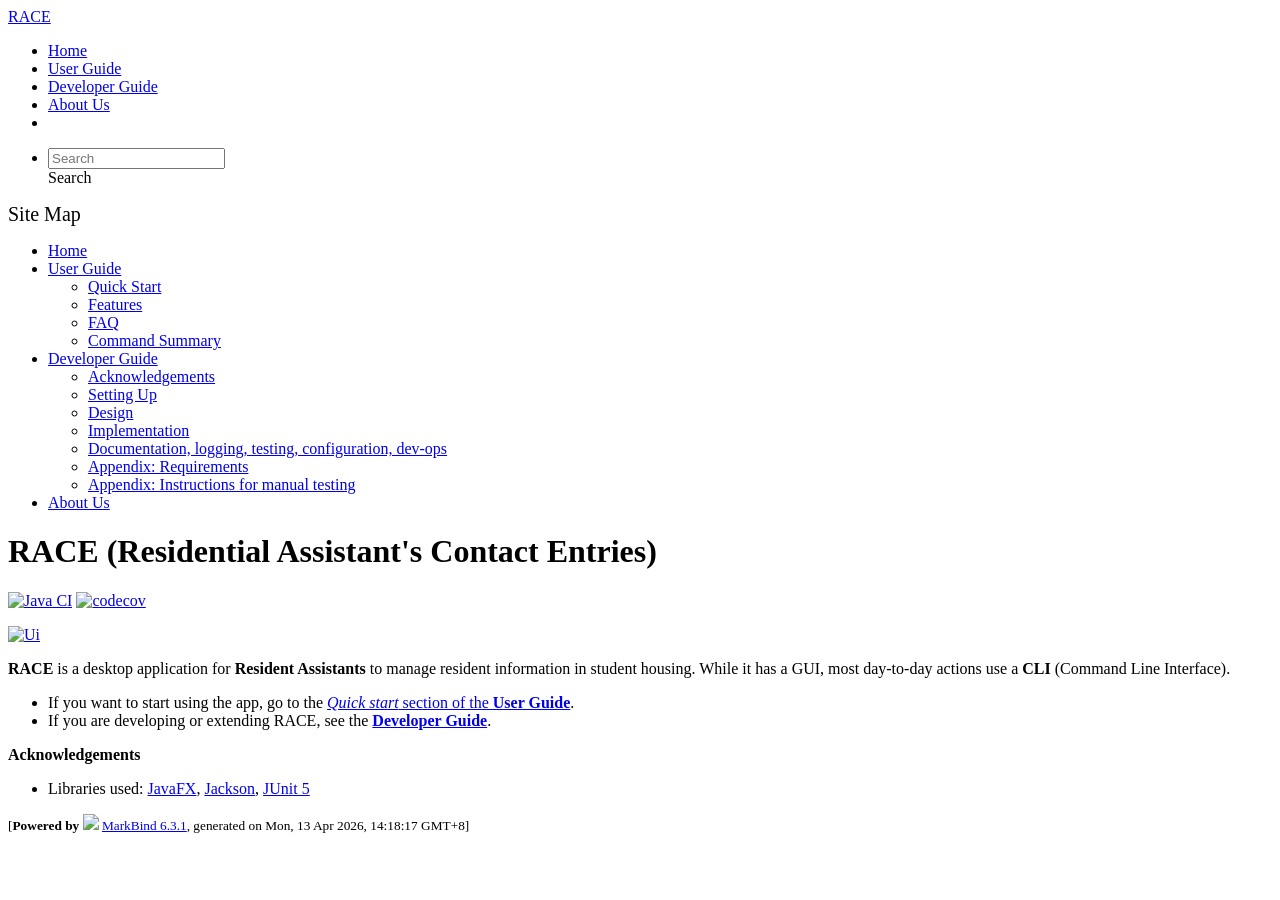
==== commit 0ada83c1: "deploy: 8c12806491db0501ef5b0a46c3bb8d2c98876735" ====
--- a/index.html
+++ b/index.html
@@ -12,7 +12,7 @@
   const baseUrl = '/tp'
 </script>
 <body  data-code-theme="light">
-<div id="app"><!--[--><header sticky><div data-v-26aac3dc><nav class="navbar navbar-expand-md d-print-none navbar-dark bg-dark" data-v-26aac3dc><div class="container-fluid" data-v-26aac3dc><div class="navbar-left" data-v-26aac3dc><!--[--><a href="/tp/index.html" title="Home" class="navbar-brand">RACE</a><!--]--></div><div class="navbar-default" data-v-26aac3dc><ul class="navbar-nav me-auto mt-2 mt-lg-0" data-v-26aac3dc><!--[--> <li><a href="/tp/index.html" class="nav-link">Home</a></li> <li><a href="/tp/UserGuide.html" class="nav-link">User Guide</a></li> <li><a href="/tp/DeveloperGuide.html" class="nav-link">Developer Guide</a></li> <li><a href="/tp/AboutUs.html" class="nav-link">About Us</a></li> <li><a href="https://github.com/AY2526S2-CS2103T-T10-2/tp" target="_blank" rel="noopener noreferrer" class="nav-link"><span><span aria-hidden="true" class="fab fa-github"></span></span></a></li> <!--]--></ul></div><ul class="navbar-nav navbar-right" data-v-26aac3dc><!--[--><li><form class="navbar-form"><div style="position:relative;" class="dropdown" data-v-00e26d0a><!--[--><input value="" data-bs-toggle="dropdown" type="text" class="form-control" placeholder="Search" autocomplete="off" data-v-00e26d0a><div class="form-control placeholder-div-hidden" data-v-00e26d0a>Search</div><!--]--><ul class="dropdown-menu search-dropdown-menu dropdown-menu-hidden dropdown-menu-end" data-v-00e26d0a><!--[--><!--]--></ul></div></form></li><!--]--></ul></div></nav><div style="display:none;" class="lower-navbar-container" data-v-26aac3dc><!--[--><!----><!----><!--]--></div></div></header> <div id="flex-body"><nav id="site-nav" data-v-6b1b63d2><!--[--><div class="site-nav-top"><div class="fw-bold mb-2" style="font-size:1.25rem;">Site Map</div></div> <div class="nav-component slim-scroll"><div class="site-nav-root"><!--[--><ul class="site-nav-list site-nav-list-root" data-v-6b1b63d2><!--[--><li><div class="site-nav-default-list-item site-nav-list-item-0" onclick="handleSiteNavClick(this)"><a href="/tp/index.html">Home</a></div></li> <li><div class="site-nav-default-list-item site-nav-list-item-0" onclick="handleSiteNavClick(this)"><a href="/tp/UserGuide.html">User Guide</a> <div class="site-nav-dropdown-btn-container"><i class="site-nav-dropdown-btn-icon site-nav-rotate-icon" onclick="handleSiteNavClick(this.parentNode.parentNode, false); event.stopPropagation();"><span class="glyphicon glyphicon-menu-down" aria-hidden="true"></span></i></div></div><ul class="site-nav-dropdown-container site-nav-dropdown-container-open site-nav-list"><li><div class="site-nav-default-list-item site-nav-list-item-1" onclick="handleSiteNavClick(this)"><a href="/tp/UserGuide.html#quick-start">Quick Start</a></div></li> <li><div class="site-nav-default-list-item site-nav-list-item-1" onclick="handleSiteNavClick(this)"><a href="/tp/UserGuide.html#features">Features</a></div></li> <li><div class="site-nav-default-list-item site-nav-list-item-1" onclick="handleSiteNavClick(this)"><a href="/tp/UserGuide.html#faq">FAQ</a></div></li> <li><div class="site-nav-default-list-item site-nav-list-item-1" onclick="handleSiteNavClick(this)"><a href="/tp/UserGuide.html#command-summary">Command Summary</a></div></li></ul></li> <li><div class="site-nav-default-list-item site-nav-list-item-0" onclick="handleSiteNavClick(this)"><a href="/tp/DeveloperGuide.html">Developer Guide</a> <div class="site-nav-dropdown-btn-container"><i class="site-nav-dropdown-btn-icon site-nav-rotate-icon" onclick="handleSiteNavClick(this.parentNode.parentNode, false); event.stopPropagation();"><span class="glyphicon glyphicon-menu-down" aria-hidden="true"></span></i></div></div><ul class="site-nav-dropdown-container site-nav-dropdown-container-open site-nav-list"><li><div class="site-nav-default-list-item site-nav-list-item-1" onclick="handleSiteNavClick(this)"><a href="/tp/DeveloperGuide.html#acknowledgements">Acknowledgements</a></div></li> <li><div class="site-nav-default-list-item site-nav-list-item-1" onclick="handleSiteNavClick(this)"><a href="/tp/DeveloperGuide.html#setting-up-getting-started">Setting Up</a></div></li> <li><div class="site-nav-default-list-item site-nav-list-item-1" onclick="handleSiteNavClick(this)"><a href="/tp/DeveloperGuide.html#design">Design</a></div></li> <li><div class="site-nav-default-list-item site-nav-list-item-1" onclick="handleSiteNavClick(this)"><a href="/tp/DeveloperGuide.html#implementation">Implementation</a></div></li> <li><div class="site-nav-default-list-item site-nav-list-item-1" onclick="handleSiteNavClick(this)"><a href="/tp/DeveloperGuide.html#documentation-logging-testing-configuration-dev-ops">Documentation, logging, testing, configuration, dev-ops</a></div></li> <li><div class="site-nav-default-list-item site-nav-list-item-1" onclick="handleSiteNavClick(this)"><a href="/tp/DeveloperGuide.html#appendix-requirements">Appendix: Requirements</a></div></li> <li><div class="site-nav-default-list-item site-nav-list-item-1" onclick="handleSiteNavClick(this)"><a href="/tp/DeveloperGuide.html#appendix-instructions-for-manual-testing">Appendix: Instructions for manual testing</a></div></li></ul></li> <li><div class="site-nav-default-list-item site-nav-list-item-0" onclick="handleSiteNavClick(this)"><a href="/tp/AboutUs.html">About Us</a></div></li><!--]--><!--v-if--></ul><!--]--></div></div><!--]--><!--v-if--></nav> <div id="content-wrapper"><h1 id="race-residential-assistant-s-contact-entries">RACE (Residential Assistant&#39;s Contact Entries)<a class="fa fa-anchor" href="#race-residential-assistant-s-contact-entries" onclick="event.stopPropagation()"></a></h1> <p><a href="https://github.com/AY2526S2-CS2103T-T10-2/tp/actions"><img src="https://github.com/AY2526S2-CS2103T-T10-2/tp/actions/workflows/gradle.yml/badge.svg" alt="Java CI" class="img-fluid"></a> <a href="https://codecov.io/gh/AY2526S2-CS2103T-T10-2/tp"><img src="https://codecov.io/gh/AY2526S2-CS2103T-T10-2/tp/branch/master/graph/badge.svg" alt="codecov" class="img-fluid"></a></p> <p><a href="/tp/images/Ui.png" target="_self"><img src="/tp/images/Ui.png" alt="Ui" class="img-fluid"></a></p> <p><strong>RACE</strong> is a desktop application for <strong>Resident Assistants</strong> to manage resident information in student housing. While it has a GUI, most day-to-day actions use a <strong>CLI</strong> (Command Line Interface).</p> <ul><li>If you want to start using the app, go to the <a href="/tp/UserGuide.html#quick-start"><em>Quick start</em> section of the <strong>User Guide</strong></a>.</li> <li>If you are developing or extending RACE, see the <a href="/tp/DeveloperGuide.html"><strong>Developer Guide</strong></a>.</li></ul> <p><strong>Acknowledgements</strong></p> <ul><li>Libraries used: <a href="https://openjfx.io/">JavaFX</a>, <a href="https://github.com/FasterXML/jackson">Jackson</a>, <a href="https://github.com/junit-team/junit5">JUnit 5</a></li></ul></div> <nav id="page-nav" data-v-6b1b63d2><!--[--><div class="nav-component slim-scroll"></div><!--]--><!--v-if--></nav> <div class="scroll-top-button fa-lg d-print-none" style="display:none;bottom:2%;right:2%;position:fixed;" aria-hidden="true"><!--[--><i class="fas fa-arrow-circle-up"></i><!--]--></div></div> <footer><div class="text-center"><small>[<span><strong>Powered by</strong></span> <img src="https://markbind.org/favicon.ico" width="30"> <a href="https://markbind.org/">MarkBind 6.3.1</a>, generated on Thu, 9 Apr 2026, 23:05:18 GMT+8]</small></div></footer><!--]--></div>
+<div id="app"><!--[--><header sticky><div data-v-26aac3dc><nav class="navbar navbar-expand-md d-print-none navbar-dark bg-dark" data-v-26aac3dc><div class="container-fluid" data-v-26aac3dc><div class="navbar-left" data-v-26aac3dc><!--[--><a href="/tp/index.html" title="Home" class="navbar-brand">RACE</a><!--]--></div><div class="navbar-default" data-v-26aac3dc><ul class="navbar-nav me-auto mt-2 mt-lg-0" data-v-26aac3dc><!--[--> <li><a href="/tp/index.html" class="nav-link">Home</a></li> <li><a href="/tp/UserGuide.html" class="nav-link">User Guide</a></li> <li><a href="/tp/DeveloperGuide.html" class="nav-link">Developer Guide</a></li> <li><a href="/tp/AboutUs.html" class="nav-link">About Us</a></li> <li><a href="https://github.com/AY2526S2-CS2103T-T10-2/tp" target="_blank" rel="noopener noreferrer" class="nav-link"><span><span aria-hidden="true" class="fab fa-github"></span></span></a></li> <!--]--></ul></div><ul class="navbar-nav navbar-right" data-v-26aac3dc><!--[--><li><form class="navbar-form"><div style="position:relative;" class="dropdown" data-v-00e26d0a><!--[--><input value="" data-bs-toggle="dropdown" type="text" class="form-control" placeholder="Search" autocomplete="off" data-v-00e26d0a><div class="form-control placeholder-div-hidden" data-v-00e26d0a>Search</div><!--]--><ul class="dropdown-menu search-dropdown-menu dropdown-menu-hidden dropdown-menu-end" data-v-00e26d0a><!--[--><!--]--></ul></div></form></li><!--]--></ul></div></nav><div style="display:none;" class="lower-navbar-container" data-v-26aac3dc><!--[--><!----><!----><!--]--></div></div></header> <div id="flex-body"><nav id="site-nav" data-v-6b1b63d2><!--[--><div class="site-nav-top"><div class="fw-bold mb-2" style="font-size:1.25rem;">Site Map</div></div> <div class="nav-component slim-scroll"><div class="site-nav-root"><!--[--><ul class="site-nav-list site-nav-list-root" data-v-6b1b63d2><!--[--><li><div class="site-nav-default-list-item site-nav-list-item-0" onclick="handleSiteNavClick(this)"><a href="/tp/index.html">Home</a></div></li> <li><div class="site-nav-default-list-item site-nav-list-item-0" onclick="handleSiteNavClick(this)"><a href="/tp/UserGuide.html">User Guide</a> <div class="site-nav-dropdown-btn-container"><i class="site-nav-dropdown-btn-icon site-nav-rotate-icon" onclick="handleSiteNavClick(this.parentNode.parentNode, false); event.stopPropagation();"><span class="glyphicon glyphicon-menu-down" aria-hidden="true"></span></i></div></div><ul class="site-nav-dropdown-container site-nav-dropdown-container-open site-nav-list"><li><div class="site-nav-default-list-item site-nav-list-item-1" onclick="handleSiteNavClick(this)"><a href="/tp/UserGuide.html#quick-start">Quick Start</a></div></li> <li><div class="site-nav-default-list-item site-nav-list-item-1" onclick="handleSiteNavClick(this)"><a href="/tp/UserGuide.html#features">Features</a></div></li> <li><div class="site-nav-default-list-item site-nav-list-item-1" onclick="handleSiteNavClick(this)"><a href="/tp/UserGuide.html#faq">FAQ</a></div></li> <li><div class="site-nav-default-list-item site-nav-list-item-1" onclick="handleSiteNavClick(this)"><a href="/tp/UserGuide.html#command-summary">Command Summary</a></div></li></ul></li> <li><div class="site-nav-default-list-item site-nav-list-item-0" onclick="handleSiteNavClick(this)"><a href="/tp/DeveloperGuide.html">Developer Guide</a> <div class="site-nav-dropdown-btn-container"><i class="site-nav-dropdown-btn-icon site-nav-rotate-icon" onclick="handleSiteNavClick(this.parentNode.parentNode, false); event.stopPropagation();"><span class="glyphicon glyphicon-menu-down" aria-hidden="true"></span></i></div></div><ul class="site-nav-dropdown-container site-nav-dropdown-container-open site-nav-list"><li><div class="site-nav-default-list-item site-nav-list-item-1" onclick="handleSiteNavClick(this)"><a href="/tp/DeveloperGuide.html#acknowledgements">Acknowledgements</a></div></li> <li><div class="site-nav-default-list-item site-nav-list-item-1" onclick="handleSiteNavClick(this)"><a href="/tp/DeveloperGuide.html#setting-up-getting-started">Setting Up</a></div></li> <li><div class="site-nav-default-list-item site-nav-list-item-1" onclick="handleSiteNavClick(this)"><a href="/tp/DeveloperGuide.html#design">Design</a></div></li> <li><div class="site-nav-default-list-item site-nav-list-item-1" onclick="handleSiteNavClick(this)"><a href="/tp/DeveloperGuide.html#implementation">Implementation</a></div></li> <li><div class="site-nav-default-list-item site-nav-list-item-1" onclick="handleSiteNavClick(this)"><a href="/tp/DeveloperGuide.html#documentation-logging-testing-configuration-dev-ops">Documentation, logging, testing, configuration, dev-ops</a></div></li> <li><div class="site-nav-default-list-item site-nav-list-item-1" onclick="handleSiteNavClick(this)"><a href="/tp/DeveloperGuide.html#appendix-requirements">Appendix: Requirements</a></div></li> <li><div class="site-nav-default-list-item site-nav-list-item-1" onclick="handleSiteNavClick(this)"><a href="/tp/DeveloperGuide.html#appendix-instructions-for-manual-testing">Appendix: Instructions for manual testing</a></div></li></ul></li> <li><div class="site-nav-default-list-item site-nav-list-item-0" onclick="handleSiteNavClick(this)"><a href="/tp/AboutUs.html">About Us</a></div></li><!--]--><!--v-if--></ul><!--]--></div></div><!--]--><!--v-if--></nav> <div id="content-wrapper"><h1 id="race-residential-assistant-s-contact-entries">RACE (Residential Assistant&#39;s Contact Entries)<a class="fa fa-anchor" href="#race-residential-assistant-s-contact-entries" onclick="event.stopPropagation()"></a></h1> <p><a href="https://github.com/AY2526S2-CS2103T-T10-2/tp/actions"><img src="https://github.com/AY2526S2-CS2103T-T10-2/tp/actions/workflows/gradle.yml/badge.svg" alt="Java CI" class="img-fluid"></a> <a href="https://codecov.io/gh/AY2526S2-CS2103T-T10-2/tp"><img src="https://codecov.io/gh/AY2526S2-CS2103T-T10-2/tp/branch/master/graph/badge.svg" alt="codecov" class="img-fluid"></a></p> <p><a href="/tp/images/Ui.png" target="_self"><img src="/tp/images/Ui.png" alt="Ui" class="img-fluid"></a></p> <p><strong>RACE</strong> is a desktop application for <strong>Resident Assistants</strong> to manage resident information in student housing. While it has a GUI, most day-to-day actions use a <strong>CLI</strong> (Command Line Interface).</p> <ul><li>If you want to start using the app, go to the <a href="/tp/UserGuide.html#quick-start"><em>Quick start</em> section of the <strong>User Guide</strong></a>.</li> <li>If you are developing or extending RACE, see the <a href="/tp/DeveloperGuide.html"><strong>Developer Guide</strong></a>.</li></ul> <p><strong>Acknowledgements</strong></p> <ul><li>Libraries used: <a href="https://openjfx.io/">JavaFX</a>, <a href="https://github.com/FasterXML/jackson">Jackson</a>, <a href="https://github.com/junit-team/junit5">JUnit 5</a></li></ul></div> <nav id="page-nav" data-v-6b1b63d2><!--[--><div class="nav-component slim-scroll"></div><!--]--><!--v-if--></nav> <div class="scroll-top-button fa-lg d-print-none" style="display:none;bottom:2%;right:2%;position:fixed;" aria-hidden="true"><!--[--><i class="fas fa-arrow-circle-up"></i><!--]--></div></div> <footer><div class="text-center"><small>[<span><strong>Powered by</strong></span> <img src="https://markbind.org/favicon.ico" width="30"> <a href="https://markbind.org/">MarkBind 6.3.1</a>, generated on Mon, 13 Apr 2026, 14:18:17 GMT+8]</small></div></footer><!--]--></div>
 </body><script src="/tp/markbind/js/bootstrap-utility.min.js"></script>
 <script src="/tp/markbind/js/polyfill.min.js"></script>
 <script src="/tp/markbind/js/vue.global.prod.min.js"></script>
